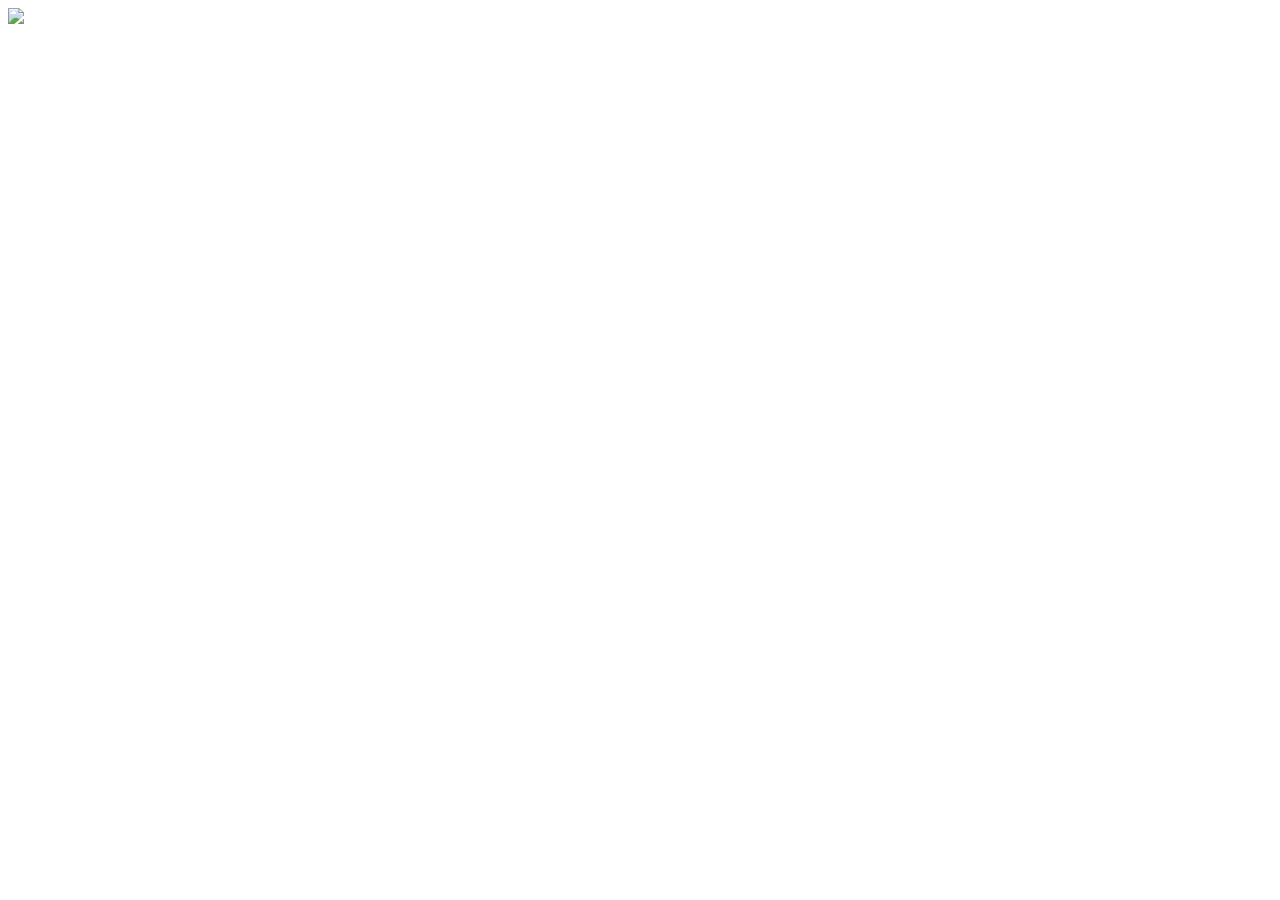
==== Shared/HTML-Template/index.all-in-one.html @ f93f1a57 "Creating a "all in one" HTML-Template (containing HTML, CSS and JS) which could be load as base docu" ====
<!DOCTYPE html>
<html>
<head>
    <meta name="viewport" content="width=device-width, initial-scale=1.0">
    <meta charset="utf-8" >
<style type="text/css">
:root {
    --base00: #000;
    --base01: #333;
    --base02: #777;
    --base03: #ccc;
    --base04: #ddd;
    --base05: #eee;
    --base06: #fff;

    --light00: #e7e7e7;
    --light01: #f7f7f7;
    --light02: #f8f8f8;

    --link: #4183c4;
}

@media (prefers-color-scheme: dark) {
    :root {
        --base00: #eee;
        --base01: #ddd;
        --base02: #bbb;
        --base03: #aaa;
        --base04: #777;
        --base05: #333;
        --base06: #181818;

        --light00: #272727;
        --light01: #171717;
        --light02: #181818;

        --link: #5badff;
    }
}

* {
    box-sizing: border-box;
}

html {
    font-family: sans-serif, "Apple Color Emoji";
    color: var(--base01);
    background-color: var(--base06);
}

body {
/*    margin: 2em;*/
}

h1 {
    padding-bottom: .3em;
    font-size: 2.25em;
    line-height: 1.2;
    border-bottom: 1px solid var(--base05);
}

h2 {
    padding-bottom: 0.3em;
    font-size: 1.75em;
    line-height: 1.225;
    border-bottom: 1px solid var(--base05);
}

h3 {
    font-size: 1.5em;
    line-height: 1.43;
}

h4 {
    font-size: 1.25em;
}

h5 {
    font-size: 1em;
}

h6 {
    color: var(--base02);
    font-size: 1em;
}

img {
    border: 0;
}

hr {
    box-sizing: content-box;
    height: 4px;
    padding: 0;
    margin: 16px 0;
    background-color: var(--light00);
    border: 0 none;
}

table {
    margin-left: 0.5em;
    border-collapse: collapse;
    border-spacing: 0;
    display: block;
    width: 100%;
    overflow: auto;
}

tr {
    background-color: var(--base06);
    border-top: 1px solid var(--base03);
}

tr:nth-child(2n) {
    background-color: var(--light02);
}

th {
    font-weight: 700;
    padding: 6px 13px;
    border: 1px solid var(--base04);
}

td {
    padding: 6px 13px;
    border: 1px solid var(--base04);
}

pre {
    overflow: auto;
    padding: 16px;
    margin-bottom: 16px;
    font-size: 85%;
    line-height: 1.45;
    background-color: var(--light01);
    border-radius: 3px;
    word-wrap: normal;
}

dt {
    font-style: italic;
    font-weight: 600;
}

dd {
    padding: 0 16px;
    margin-bottom: 16px;
}

code,
kbd,
pre,
samp {
    font-family: monospace, monospace;
}

small {
    font-size: 90%;
}

a {
    color: var(--link);
    text-decoration: none;
}

a:active,
a:hover {
    outline: 0;
}

blockquote {
    padding: 0 15px;
    margin-left: 0;
    color: var(--base02);
    border-left: 4px solid var(--base02);
}

img {
    max-width: 100%;
    box-sizing: border-box;
}

code,
tt {
    font-size: 85%;
    background-color: rgba(0, 0, 0, 0.04);
    border-radius: 3px;
}

code br,
tt br {
    display: none;
}

del code {
    text-decoration: inherit;
    vertical-align: text-top;
}

pre code {
    font-size: 100%;
    background-color: var(--light01);
}

li {
    margin-left: 0;
}

.task-list-item {
    list-style-type: none;
    margin-left: -1.5em;
}

.task-list-item .task-list-item {
    margin: 0;
}

.task-list-item ul li {
    margin-left: 1em;
}

input[type=checkbox] {
    margin-right: 8px;
}


:root {
    --comment: #696969;
    --red: #d91e18;
    --orange: #aa5d00;
    --yellow: #aa5d00;
    --green: #008000;
    --blue: #007faa;
    --purple: #7928a1;
    --block-bg: #fefefe;
    --block-fg: #545454;
}

@media (prefers-color-scheme: dark) {
    :root {
        --comment: #d4d0ab;
        --red: #ffa07a;
        --orange: #f5ab35;
        --yellow: #ffd700;
        --green: #abe338;
        --blue: #00e0e0;
        --purple: #dcc6e0;
        --block-bg: #2b2b2b;
        --block-fg: #f8f8f2;
    }
}
/* Comment */
.hljs-comment,
.hljs-quote {
  color: var(--comment);
}

/* Red */
.hljs-variable,
.hljs-template-variable,
.hljs-tag,
.hljs-name,
.hljs-selector-id,
.hljs-selector-class,
.hljs-regexp,
.hljs-deletion {
  color: var(--red);
}

/* Orange */
.hljs-number,
.hljs-built_in,
.hljs-builtin-name,
.hljs-literal,
.hljs-type,
.hljs-params,
.hljs-meta,
.hljs-link {
  color: var(--orange);
}

/* Yellow */
.hljs-attribute {
  color: var(--yellow);
}

/* Green */
.hljs-string,
.hljs-symbol,
.hljs-bullet,
.hljs-addition {
  color: var(--green);
}

/* Blue */
.hljs-title,
.hljs-section {
  color: var(--blue);
}

/* Purple */
.hljs-keyword,
.hljs-selector-tag {
  color: var(--purple);
}

.hljs {
  display: block;
  overflow-x: auto;
  background: var(--block-bg);
  color: var(--block-fg);
  padding: 0.5em;
}

.hljs-emphasis {
  font-style: italic;
}

.hljs-strong {
  font-weight: bold;
}

@media screen and (-ms-high-contrast: active) {
  .hljs-addition,
  .hljs-attribute,
  .hljs-built_in,
  .hljs-builtin-name,
  .hljs-bullet,
  .hljs-comment,
  .hljs-link,
  .hljs-literal,
  .hljs-meta,
  .hljs-number,
  .hljs-params,
  .hljs-string,
  .hljs-symbol,
  .hljs-type,
  .hljs-quote {
        color: highlight;
    }

    .hljs-keyword,
    .hljs-selector-tag {
        font-weight: bold;
    }
}
    </style>
    <script>
    var hljs=function(){"use strict";function e(n){Object.freeze(n);var t="function"==typeof n;return Object.getOwnPropertyNames(n).forEach((function(r){!Object.hasOwnProperty.call(n,r)||null===n[r]||"object"!=typeof n[r]&&"function"!=typeof n[r]||t&&("caller"===r||"callee"===r||"arguments"===r)||Object.isFrozen(n[r])||e(n[r])})),n}class n{constructor(e){void 0===e.data&&(e.data={}),this.data=e.data}ignoreMatch(){this.ignore=!0}}function t(e){return e.replace(/&/g,"&amp;").replace(/</g,"&lt;").replace(/>/g,"&gt;").replace(/"/g,"&quot;").replace(/'/g,"&#x27;")}function r(e,...n){var t={};for(const n in e)t[n]=e[n];return n.forEach((function(e){for(const n in e)t[n]=e[n]})),t}function a(e){return e.nodeName.toLowerCase()}var i=Object.freeze({__proto__:null,escapeHTML:t,inherit:r,nodeStream:function(e){var n=[];return function e(t,r){for(var i=t.firstChild;i;i=i.nextSibling)3===i.nodeType?r+=i.nodeValue.length:1===i.nodeType&&(n.push({event:"start",offset:r,node:i}),r=e(i,r),a(i).match(/br|hr|img|input/)||n.push({event:"stop",offset:r,node:i}));return r}(e,0),n},mergeStreams:function(e,n,r){var i=0,s="",o=[];function l(){return e.length&&n.length?e[0].offset!==n[0].offset?e[0].offset<n[0].offset?e:n:"start"===n[0].event?e:n:e.length?e:n}function c(e){s+="<"+a(e)+[].map.call(e.attributes,(function(e){return" "+e.nodeName+'="'+t(e.value)+'"'})).join("")+">"}function u(e){s+="</"+a(e)+">"}function g(e){("start"===e.event?c:u)(e.node)}for(;e.length||n.length;){var d=l();if(s+=t(r.substring(i,d[0].offset)),i=d[0].offset,d===e){o.reverse().forEach(u);do{g(d.splice(0,1)[0]),d=l()}while(d===e&&d.length&&d[0].offset===i);o.reverse().forEach(c)}else"start"===d[0].event?o.push(d[0].node):o.pop(),g(d.splice(0,1)[0])}return s+t(r.substr(i))}});const s="</span>",o=e=>!!e.kind;class l{constructor(e,n){this.buffer="",this.classPrefix=n.classPrefix,e.walk(this)}addText(e){this.buffer+=t(e)}openNode(e){if(!o(e))return;let n=e.kind;e.sublanguage||(n=`${this.classPrefix}${n}`),this.span(n)}closeNode(e){o(e)&&(this.buffer+=s)}value(){return this.buffer}span(e){this.buffer+=`<span class="${e}">`}}class c{constructor(){this.rootNode={children:[]},this.stack=[this.rootNode]}get top(){return this.stack[this.stack.length-1]}get root(){return this.rootNode}add(e){this.top.children.push(e)}openNode(e){const n={kind:e,children:[]};this.add(n),this.stack.push(n)}closeNode(){if(this.stack.length>1)return this.stack.pop()}closeAllNodes(){for(;this.closeNode(););}toJSON(){return JSON.stringify(this.rootNode,null,4)}walk(e){return this.constructor._walk(e,this.rootNode)}static _walk(e,n){return"string"==typeof n?e.addText(n):n.children&&(e.openNode(n),n.children.forEach(n=>this._walk(e,n)),e.closeNode(n)),e}static _collapse(e){"string"!=typeof e&&e.children&&(e.children.every(e=>"string"==typeof e)?e.children=[e.children.join("")]:e.children.forEach(e=>{c._collapse(e)}))}}class u extends c{constructor(e){super(),this.options=e}addKeyword(e,n){""!==e&&(this.openNode(n),this.addText(e),this.closeNode())}addText(e){""!==e&&this.add(e)}addSublanguage(e,n){const t=e.root;t.kind=n,t.sublanguage=!0,this.add(t)}toHTML(){return new l(this,this.options).value()}finalize(){return!0}}function g(e){return e?"string"==typeof e?e:e.source:null}const d="(-?)(\\b0[xX][a-fA-F0-9]+|(\\b\\d+(\\.\\d*)?|\\.\\d+)([eE][-+]?\\d+)?)",h={begin:"\\\\[\\s\\S]",relevance:0},f={className:"string",begin:"'",end:"'",illegal:"\\n",contains:[h]},p={className:"string",begin:'"',end:'"',illegal:"\\n",contains:[h]},m={begin:/\b(a|an|the|are|I'm|isn't|don't|doesn't|won't|but|just|should|pretty|simply|enough|gonna|going|wtf|so|such|will|you|your|they|like|more)\b/},b=function(e,n,t={}){var a=r({className:"comment",begin:e,end:n,contains:[]},t);return a.contains.push(m),a.contains.push({className:"doctag",begin:"(?:TODO|FIXME|NOTE|BUG|OPTIMIZE|HACK|XXX):",relevance:0}),a},v=b("//","$"),x=b("/\\*","\\*/"),E=b("#","$");var _=Object.freeze({__proto__:null,IDENT_RE:"[a-zA-Z]\\w*",UNDERSCORE_IDENT_RE:"[a-zA-Z_]\\w*",NUMBER_RE:"\\b\\d+(\\.\\d+)?",C_NUMBER_RE:d,BINARY_NUMBER_RE:"\\b(0b[01]+)",RE_STARTERS_RE:"!|!=|!==|%|%=|&|&&|&=|\\*|\\*=|\\+|\\+=|,|-|-=|/=|/|:|;|<<|<<=|<=|<|===|==|=|>>>=|>>=|>=|>>>|>>|>|\\?|\\[|\\{|\\(|\\^|\\^=|\\||\\|=|\\|\\||~",SHEBANG:(e={})=>{const n=/^#![ ]*\//;return e.binary&&(e.begin=function(...e){return e.map(e=>g(e)).join("")}(n,/.*\b/,e.binary,/\b.*/)),r({className:"meta",begin:n,end:/$/,relevance:0,"on:begin":(e,n)=>{0!==e.index&&n.ignoreMatch()}},e)},BACKSLASH_ESCAPE:h,APOS_STRING_MODE:f,QUOTE_STRING_MODE:p,PHRASAL_WORDS_MODE:m,COMMENT:b,C_LINE_COMMENT_MODE:v,C_BLOCK_COMMENT_MODE:x,HASH_COMMENT_MODE:E,NUMBER_MODE:{className:"number",begin:"\\b\\d+(\\.\\d+)?",relevance:0},C_NUMBER_MODE:{className:"number",begin:d,relevance:0},BINARY_NUMBER_MODE:{className:"number",begin:"\\b(0b[01]+)",relevance:0},CSS_NUMBER_MODE:{className:"number",begin:"\\b\\d+(\\.\\d+)?(%|em|ex|ch|rem|vw|vh|vmin|vmax|cm|mm|in|pt|pc|px|deg|grad|rad|turn|s|ms|Hz|kHz|dpi|dpcm|dppx)?",relevance:0},REGEXP_MODE:{begin:/(?=\/[^/\n]*\/)/,contains:[{className:"regexp",begin:/\//,end:/\/[gimuy]*/,illegal:/\n/,contains:[h,{begin:/\[/,end:/\]/,relevance:0,contains:[h]}]}]},TITLE_MODE:{className:"title",begin:"[a-zA-Z]\\w*",relevance:0},UNDERSCORE_TITLE_MODE:{className:"title",begin:"[a-zA-Z_]\\w*",relevance:0},METHOD_GUARD:{begin:"\\.\\s*[a-zA-Z_]\\w*",relevance:0},END_SAME_AS_BEGIN:function(e){return Object.assign(e,{"on:begin":(e,n)=>{n.data._beginMatch=e[1]},"on:end":(e,n)=>{n.data._beginMatch!==e[1]&&n.ignoreMatch()}})}}),w="of and for in not or if then".split(" ");function N(e,n){return n?+n:function(e){return w.includes(e.toLowerCase())}(e)?0:1}const y={props:["language","code","autodetect"],data:function(){return{detectedLanguage:"",unknownLanguage:!1}},computed:{className(){return this.unknownLanguage?"":"hljs "+this.detectedLanguage},highlighted(){if(!this.autoDetect&&!hljs.getLanguage(this.language))return console.warn(`The language "${this.language}" you specified could not be found.`),this.unknownLanguage=!0,t(this.code);let e;return this.autoDetect?(e=hljs.highlightAuto(this.code),this.detectedLanguage=e.language):(e=hljs.highlight(this.language,this.code,this.ignoreIllegals),this.detectectLanguage=this.language),e.value},autoDetect(){return!(this.language&&(e=this.autodetect,!e&&""!==e));var e},ignoreIllegals:()=>!0},render(e){return e("pre",{},[e("code",{class:this.className,domProps:{innerHTML:this.highlighted}})])}},R={install(e){e.component("highlightjs",y)}},k=t,O=r,{nodeStream:M,mergeStreams:L}=i,T=Symbol("nomatch");return function(t){var a=[],i=Object.create(null),s=Object.create(null),o=[],l=!0,c=/(^(<[^>]+>|\t|)+|\n)/gm,d="Could not find the language '{}', did you forget to load/include a language module?";const h={disableAutodetect:!0,name:"Plain text",contains:[]};var f={noHighlightRe:/^(no-?highlight)$/i,languageDetectRe:/\blang(?:uage)?-([\w-]+)\b/i,classPrefix:"hljs-",tabReplace:null,useBR:!1,languages:null,__emitter:u};function p(e){return f.noHighlightRe.test(e)}function m(e,n,t,r){var a={code:n,language:e};S("before:highlight",a);var i=a.result?a.result:b(a.language,a.code,t,r);return i.code=a.code,S("after:highlight",i),i}function b(e,t,a,s){var o=t;function c(e,n){var t=E.case_insensitive?n[0].toLowerCase():n[0];return Object.prototype.hasOwnProperty.call(e.keywords,t)&&e.keywords[t]}function u(){null!=R.subLanguage?function(){if(""!==L){var e=null;if("string"==typeof R.subLanguage){if(!i[R.subLanguage])return void M.addText(L);e=b(R.subLanguage,L,!0,O[R.subLanguage]),O[R.subLanguage]=e.top}else e=v(L,R.subLanguage.length?R.subLanguage:null);R.relevance>0&&(j+=e.relevance),M.addSublanguage(e.emitter,e.language)}}():function(){if(!R.keywords)return void M.addText(L);let e=0;R.keywordPatternRe.lastIndex=0;let n=R.keywordPatternRe.exec(L),t="";for(;n;){t+=L.substring(e,n.index);const r=c(R,n);if(r){const[e,a]=r;M.addText(t),t="",j+=a,M.addKeyword(n[0],e)}else t+=n[0];e=R.keywordPatternRe.lastIndex,n=R.keywordPatternRe.exec(L)}t+=L.substr(e),M.addText(t)}(),L=""}function h(e){return e.className&&M.openNode(e.className),R=Object.create(e,{parent:{value:R}})}function p(e){return 0===R.matcher.regexIndex?(L+=e[0],1):(I=!0,0)}var m={};function x(t,r){var i=r&&r[0];if(L+=t,null==i)return u(),0;if("begin"===m.type&&"end"===r.type&&m.index===r.index&&""===i){if(L+=o.slice(r.index,r.index+1),!l){const n=Error("0 width match regex");throw n.languageName=e,n.badRule=m.rule,n}return 1}if(m=r,"begin"===r.type)return function(e){var t=e[0],r=e.rule;const a=new n(r),i=[r.__beforeBegin,r["on:begin"]];for(const n of i)if(n&&(n(e,a),a.ignore))return p(t);return r&&r.endSameAsBegin&&(r.endRe=RegExp(t.replace(/[-/\\^$*+?.()|[\]{}]/g,"\\$&"),"m")),r.skip?L+=t:(r.excludeBegin&&(L+=t),u(),r.returnBegin||r.excludeBegin||(L=t)),h(r),r.returnBegin?0:t.length}(r);if("illegal"===r.type&&!a){const e=Error('Illegal lexeme "'+i+'" for mode "'+(R.className||"<unnamed>")+'"');throw e.mode=R,e}if("end"===r.type){var s=function(e){var t=e[0],r=o.substr(e.index),a=function e(t,r,a){let i=function(e,n){var t=e&&e.exec(n);return t&&0===t.index}(t.endRe,a);if(i){if(t["on:end"]){const e=new n(t);t["on:end"](r,e),e.ignore&&(i=!1)}if(i){for(;t.endsParent&&t.parent;)t=t.parent;return t}}if(t.endsWithParent)return e(t.parent,r,a)}(R,e,r);if(!a)return T;var i=R;i.skip?L+=t:(i.returnEnd||i.excludeEnd||(L+=t),u(),i.excludeEnd&&(L=t));do{R.className&&M.closeNode(),R.skip||R.subLanguage||(j+=R.relevance),R=R.parent}while(R!==a.parent);return a.starts&&(a.endSameAsBegin&&(a.starts.endRe=a.endRe),h(a.starts)),i.returnEnd?0:t.length}(r);if(s!==T)return s}if("illegal"===r.type&&""===i)return 1;if(S>1e5&&S>3*r.index)throw Error("potential infinite loop, way more iterations than matches");return L+=i,i.length}var E=y(e);if(!E)throw console.error(d.replace("{}",e)),Error('Unknown language: "'+e+'"');var _=function(e){function n(n,t){return RegExp(g(n),"m"+(e.case_insensitive?"i":"")+(t?"g":""))}class t{constructor(){this.matchIndexes={},this.regexes=[],this.matchAt=1,this.position=0}addRule(e,n){n.position=this.position++,this.matchIndexes[this.matchAt]=n,this.regexes.push([n,e]),this.matchAt+=function(e){return RegExp(e.toString()+"|").exec("").length-1}(e)+1}compile(){0===this.regexes.length&&(this.exec=()=>null);const e=this.regexes.map(e=>e[1]);this.matcherRe=n(function(e,n="|"){for(var t=/\[(?:[^\\\]]|\\.)*\]|\(\??|\\([1-9][0-9]*)|\\./,r=0,a="",i=0;i<e.length;i++){var s=r+=1,o=g(e[i]);for(i>0&&(a+=n),a+="(";o.length>0;){var l=t.exec(o);if(null==l){a+=o;break}a+=o.substring(0,l.index),o=o.substring(l.index+l[0].length),"\\"===l[0][0]&&l[1]?a+="\\"+(+l[1]+s):(a+=l[0],"("===l[0]&&r++)}a+=")"}return a}(e),!0),this.lastIndex=0}exec(e){this.matcherRe.lastIndex=this.lastIndex;const n=this.matcherRe.exec(e);if(!n)return null;const t=n.findIndex((e,n)=>n>0&&void 0!==e),r=this.matchIndexes[t];return n.splice(0,t),Object.assign(n,r)}}class a{constructor(){this.rules=[],this.multiRegexes=[],this.count=0,this.lastIndex=0,this.regexIndex=0}getMatcher(e){if(this.multiRegexes[e])return this.multiRegexes[e];const n=new t;return this.rules.slice(e).forEach(([e,t])=>n.addRule(e,t)),n.compile(),this.multiRegexes[e]=n,n}resumingScanAtSamePosition(){return 0!=this.regexIndex}considerAll(){this.regexIndex=0}addRule(e,n){this.rules.push([e,n]),"begin"===n.type&&this.count++}exec(e){const n=this.getMatcher(this.regexIndex);n.lastIndex=this.lastIndex;const t=n.exec(e);return t&&(this.regexIndex+=t.position+1,this.regexIndex===this.count&&(this.regexIndex=0)),t}}function i(e,n){const t=e.input[e.index-1],r=e.input[e.index+e[0].length];"."!==t&&"."!==r||n.ignoreMatch()}if(e.contains&&e.contains.includes("self"))throw Error("ERR: contains `self` is not supported at the top-level of a language.  See documentation.");return function t(s,o){const l=s;if(s.compiled)return l;s.compiled=!0,s.__beforeBegin=null,s.keywords=s.keywords||s.beginKeywords;let c=null;if("object"==typeof s.keywords&&(c=s.keywords.$pattern,delete s.keywords.$pattern),s.keywords&&(s.keywords=function(e,n){var t={};return"string"==typeof e?r("keyword",e):Object.keys(e).forEach((function(n){r(n,e[n])})),t;function r(e,r){n&&(r=r.toLowerCase()),r.split(" ").forEach((function(n){var r=n.split("|");t[r[0]]=[e,N(r[0],r[1])]}))}}(s.keywords,e.case_insensitive)),s.lexemes&&c)throw Error("ERR: Prefer `keywords.$pattern` to `mode.lexemes`, BOTH are not allowed. (see mode reference) ");return l.keywordPatternRe=n(s.lexemes||c||/\w+/,!0),o&&(s.beginKeywords&&(s.begin="\\b("+s.beginKeywords.split(" ").join("|")+")(?=\\b|\\s)",s.__beforeBegin=i),s.begin||(s.begin=/\B|\b/),l.beginRe=n(s.begin),s.endSameAsBegin&&(s.end=s.begin),s.end||s.endsWithParent||(s.end=/\B|\b/),s.end&&(l.endRe=n(s.end)),l.terminator_end=g(s.end)||"",s.endsWithParent&&o.terminator_end&&(l.terminator_end+=(s.end?"|":"")+o.terminator_end)),s.illegal&&(l.illegalRe=n(s.illegal)),void 0===s.relevance&&(s.relevance=1),s.contains||(s.contains=[]),s.contains=[].concat(...s.contains.map((function(e){return function(e){return e.variants&&!e.cached_variants&&(e.cached_variants=e.variants.map((function(n){return r(e,{variants:null},n)}))),e.cached_variants?e.cached_variants:function e(n){return!!n&&(n.endsWithParent||e(n.starts))}(e)?r(e,{starts:e.starts?r(e.starts):null}):Object.isFrozen(e)?r(e):e}("self"===e?s:e)}))),s.contains.forEach((function(e){t(e,l)})),s.starts&&t(s.starts,o),l.matcher=function(e){const n=new a;return e.contains.forEach(e=>n.addRule(e.begin,{rule:e,type:"begin"})),e.terminator_end&&n.addRule(e.terminator_end,{type:"end"}),e.illegal&&n.addRule(e.illegal,{type:"illegal"}),n}(l),l}(e)}(E),w="",R=s||_,O={},M=new f.__emitter(f);!function(){for(var e=[],n=R;n!==E;n=n.parent)n.className&&e.unshift(n.className);e.forEach(e=>M.openNode(e))}();var L="",j=0,A=0,S=0,I=!1;try{for(R.matcher.considerAll();;){S++,I?I=!1:(R.matcher.lastIndex=A,R.matcher.considerAll());const e=R.matcher.exec(o);if(!e&&R.matcher.resumingScanAtSamePosition()){L+=o[A],A+=1;continue}if(!e)break;const n=x(o.substring(A,e.index),e);A=e.index+n}return x(o.substr(A)),M.closeAllNodes(),M.finalize(),w=M.toHTML(),{relevance:j,value:w,language:e,illegal:!1,emitter:M,top:R}}catch(n){if(n.message&&n.message.includes("Illegal"))return{illegal:!0,illegalBy:{msg:n.message,context:o.slice(A-100,A+100),mode:n.mode},sofar:w,relevance:0,value:k(o),emitter:M};if(l)return{illegal:!1,relevance:0,value:k(o),emitter:M,language:e,top:R,errorRaised:n};throw n}}function v(e,n){n=n||f.languages||Object.keys(i);var t=function(e){const n={relevance:0,emitter:new f.__emitter(f),value:k(e),illegal:!1,top:h};return n.emitter.addText(e),n}(e),r=t;return n.filter(y).filter(A).forEach((function(n){var a=b(n,e,!1);a.language=n,a.relevance>r.relevance&&(r=a),a.relevance>t.relevance&&(r=t,t=a)})),r.language&&(t.second_best=r),t}function x(e){return f.tabReplace||f.useBR?e.replace(c,e=>"\n"===e?f.useBR?"<br>":e:f.tabReplace?e.replace(/\t/g,f.tabReplace):e):e}function E(e){let n=null;const t=function(e){var n=e.className+" ";n+=e.parentNode?e.parentNode.className:"";const t=f.languageDetectRe.exec(n);if(t){var r=y(t[1]);return r||(console.warn(d.replace("{}",t[1])),console.warn("Falling back to no-highlight mode for this block.",e)),r?t[1]:"no-highlight"}return n.split(/\s+/).find(e=>p(e)||y(e))}(e);if(p(t))return;S("before:highlightBlock",{block:e,language:t}),f.useBR?(n=document.createElement("div")).innerHTML=e.innerHTML.replace(/\n/g,"").replace(/<br[ /]*>/g,"\n"):n=e;const r=n.textContent,a=t?m(t,r,!0):v(r),i=M(n);if(i.length){const e=document.createElement("div");e.innerHTML=a.value,a.value=L(i,M(e),r)}a.value=x(a.value),S("after:highlightBlock",{block:e,result:a}),e.innerHTML=a.value,e.className=function(e,n,t){var r=n?s[n]:t,a=[e.trim()];return e.match(/\bhljs\b/)||a.push("hljs"),e.includes(r)||a.push(r),a.join(" ").trim()}(e.className,t,a.language),e.result={language:a.language,re:a.relevance,relavance:a.relevance},a.second_best&&(e.second_best={language:a.second_best.language,re:a.second_best.relevance,relavance:a.second_best.relevance})}const w=()=>{if(!w.called){w.called=!0;var e=document.querySelectorAll("pre code");a.forEach.call(e,E)}};function y(e){return e=(e||"").toLowerCase(),i[e]||i[s[e]]}function j(e,{languageName:n}){"string"==typeof e&&(e=[e]),e.forEach(e=>{s[e]=n})}function A(e){var n=y(e);return n&&!n.disableAutodetect}function S(e,n){var t=e;o.forEach((function(e){e[t]&&e[t](n)}))}Object.assign(t,{highlight:m,highlightAuto:v,fixMarkup:function(e){return console.warn("fixMarkup is deprecated and will be removed entirely in v11.0"),console.warn("Please see https://github.com/highlightjs/highlight.js/issues/2534"),x(e)},highlightBlock:E,configure:function(e){f=O(f,e)},initHighlighting:w,initHighlightingOnLoad:function(){window.addEventListener("DOMContentLoaded",w,!1)},registerLanguage:function(e,n){var r=null;try{r=n(t)}catch(n){if(console.error("Language definition for '{}' could not be registered.".replace("{}",e)),!l)throw n;console.error(n),r=h}r.name||(r.name=e),i[e]=r,r.rawDefinition=n.bind(null,t),r.aliases&&j(r.aliases,{languageName:e})},listLanguages:function(){return Object.keys(i)},getLanguage:y,registerAliases:j,requireLanguage:function(e){var n=y(e);if(n)return n;throw Error("The '{}' language is required, but not loaded.".replace("{}",e))},autoDetection:A,inherit:O,addPlugin:function(e){o.push(e)},vuePlugin:R}),t.debugMode=function(){l=!1},t.safeMode=function(){l=!0},t.versionString="10.2.0";for(const n in _)"object"==typeof _[n]&&e(_[n]);return Object.assign(t,_),t}({})}();"object"==typeof exports&&"undefined"!=typeof module&&(module.exports=hljs);hljs.registerLanguage("lua",function(){"use strict";return function(e){var t={begin:"\\[=*\\[",end:"\\]=*\\]",contains:["self"]},a=[e.COMMENT("--(?!\\[=*\\[)","$"),e.COMMENT("--\\[=*\\[","\\]=*\\]",{contains:[t],relevance:10})];return{name:"Lua",keywords:{$pattern:e.UNDERSCORE_IDENT_RE,literal:"true false nil",keyword:"and break do else elseif end for goto if in local not or repeat return then until while",built_in:"_G _ENV _VERSION __index __newindex __mode __call __metatable __tostring __len __gc __add __sub __mul __div __mod __pow __concat __unm __eq __lt __le assert collectgarbage dofile error getfenv getmetatable ipairs load loadfile loadstring module next pairs pcall print rawequal rawget rawset require select setfenv setmetatable tonumber tostring type unpack xpcall arg self coroutine resume yield status wrap create running debug getupvalue debug sethook getmetatable gethook setmetatable setlocal traceback setfenv getinfo setupvalue getlocal getregistry getfenv io lines write close flush open output type read stderr stdin input stdout popen tmpfile math log max acos huge ldexp pi cos tanh pow deg tan cosh sinh random randomseed frexp ceil floor rad abs sqrt modf asin min mod fmod log10 atan2 exp sin atan os exit setlocale date getenv difftime remove time clock tmpname rename execute package preload loadlib loaded loaders cpath config path seeall string sub upper len gfind rep find match char dump gmatch reverse byte format gsub lower table setn insert getn foreachi maxn foreach concat sort remove"},contains:a.concat([{className:"function",beginKeywords:"function",end:"\\)",contains:[e.inherit(e.TITLE_MODE,{begin:"([_a-zA-Z]\\w*\\.)*([_a-zA-Z]\\w*:)?[_a-zA-Z]\\w*"}),{className:"params",begin:"\\(",endsWithParent:!0,contains:a}].concat(a)},e.C_NUMBER_MODE,e.APOS_STRING_MODE,e.QUOTE_STRING_MODE,{className:"string",begin:"\\[=*\\[",end:"\\]=*\\]",contains:[t],relevance:5}])}}}());hljs.registerLanguage("kotlin",function(){"use strict";return function(e){var n={keyword:"abstract as val var vararg get set class object open private protected public noinline crossinline dynamic final enum if else do while for when throw try catch finally import package is in fun override companion reified inline lateinit init interface annotation data sealed internal infix operator out by constructor super tailrec where const inner suspend typealias external expect actual",built_in:"Byte Short Char Int Long Boolean Float Double Void Unit Nothing",literal:"true false null"},a={className:"symbol",begin:e.UNDERSCORE_IDENT_RE+"@"},i={className:"subst",begin:"\\${",end:"}",contains:[e.C_NUMBER_MODE]},s={className:"variable",begin:"\\$"+e.UNDERSCORE_IDENT_RE},t={className:"string",variants:[{begin:'"""',end:'"""(?=[^"])',contains:[s,i]},{begin:"'",end:"'",illegal:/\n/,contains:[e.BACKSLASH_ESCAPE]},{begin:'"',end:'"',illegal:/\n/,contains:[e.BACKSLASH_ESCAPE,s,i]}]};i.contains.push(t);var r={className:"meta",begin:"@(?:file|property|field|get|set|receiver|param|setparam|delegate)\\s*:(?:\\s*"+e.UNDERSCORE_IDENT_RE+")?"},l={className:"meta",begin:"@"+e.UNDERSCORE_IDENT_RE,contains:[{begin:/\(/,end:/\)/,contains:[e.inherit(t,{className:"meta-string"})]}]},c=e.COMMENT("/\\*","\\*/",{contains:[e.C_BLOCK_COMMENT_MODE]}),o={variants:[{className:"type",begin:e.UNDERSCORE_IDENT_RE},{begin:/\(/,end:/\)/,contains:[]}]},d=o;return d.variants[1].contains=[o],o.variants[1].contains=[d],{name:"Kotlin",aliases:["kt"],keywords:n,contains:[e.COMMENT("/\\*\\*","\\*/",{relevance:0,contains:[{className:"doctag",begin:"@[A-Za-z]+"}]}),e.C_LINE_COMMENT_MODE,c,{className:"keyword",begin:/\b(break|continue|return|this)\b/,starts:{contains:[{className:"symbol",begin:/@\w+/}]}},a,r,l,{className:"function",beginKeywords:"fun",end:"[(]|$",returnBegin:!0,excludeEnd:!0,keywords:n,illegal:/fun\s+(<.*>)?[^\s\(]+(\s+[^\s\(]+)\s*=/,relevance:5,contains:[{begin:e.UNDERSCORE_IDENT_RE+"\\s*\\(",returnBegin:!0,relevance:0,contains:[e.UNDERSCORE_TITLE_MODE]},{className:"type",begin:/</,end:/>/,keywords:"reified",relevance:0},{className:"params",begin:/\(/,end:/\)/,endsParent:!0,keywords:n,relevance:0,contains:[{begin:/:/,end:/[=,\/]/,endsWithParent:!0,contains:[o,e.C_LINE_COMMENT_MODE,c],relevance:0},e.C_LINE_COMMENT_MODE,c,r,l,t,e.C_NUMBER_MODE]},c]},{className:"class",beginKeywords:"class interface trait",end:/[:\{(]|$/,excludeEnd:!0,illegal:"extends implements",contains:[{beginKeywords:"public protected internal private constructor"},e.UNDERSCORE_TITLE_MODE,{className:"type",begin:/</,end:/>/,excludeBegin:!0,excludeEnd:!0,relevance:0},{className:"type",begin:/[,:]\s*/,end:/[<\(,]|$/,excludeBegin:!0,returnEnd:!0},r,l]},t,{className:"meta",begin:"^#!/usr/bin/env",end:"$",illegal:"\n"},{className:"number",begin:"\\b(0[bB]([01]+[01_]+[01]+|[01]+)|0[xX]([a-fA-F0-9]+[a-fA-F0-9_]+[a-fA-F0-9]+|[a-fA-F0-9]+)|(([\\d]+[\\d_]+[\\d]+|[\\d]+)(\\.([\\d]+[\\d_]+[\\d]+|[\\d]+))?|\\.([\\d]+[\\d_]+[\\d]+|[\\d]+))([eE][-+]?\\d+)?)[lLfF]?",relevance:0}]}}}());hljs.registerLanguage("ruby",function(){"use strict";return function(e){var n="[a-zA-Z_]\\w*[!?=]?|[-+~]\\@|<<|>>|=~|===?|<=>|[<>]=?|\\*\\*|[-/+%^&*~`|]|\\[\\]=?",a={keyword:"and then defined module in return redo if BEGIN retry end for self when next until do begin unless END rescue else break undef not super class case require yield alias while ensure elsif or include attr_reader attr_writer attr_accessor",literal:"true false nil"},s={className:"doctag",begin:"@[A-Za-z]+"},i={begin:"#<",end:">"},r=[e.COMMENT("#","$",{contains:[s]}),e.COMMENT("^\\=begin","^\\=end",{contains:[s],relevance:10}),e.COMMENT("^__END__","\\n$")],c={className:"subst",begin:"#\\{",end:"}",keywords:a},t={className:"string",contains:[e.BACKSLASH_ESCAPE,c],variants:[{begin:/'/,end:/'/},{begin:/"/,end:/"/},{begin:/`/,end:/`/},{begin:"%[qQwWx]?\\(",end:"\\)"},{begin:"%[qQwWx]?\\[",end:"\\]"},{begin:"%[qQwWx]?{",end:"}"},{begin:"%[qQwWx]?<",end:">"},{begin:"%[qQwWx]?/",end:"/"},{begin:"%[qQwWx]?%",end:"%"},{begin:"%[qQwWx]?-",end:"-"},{begin:"%[qQwWx]?\\|",end:"\\|"},{begin:/\B\?(\\\d{1,3}|\\x[A-Fa-f0-9]{1,2}|\\u[A-Fa-f0-9]{4}|\\?\S)\b/},{begin:/<<[-~]?'?(\w+)(?:.|\n)*?\n\s*\1\b/,returnBegin:!0,contains:[{begin:/<<[-~]?'?/},e.END_SAME_AS_BEGIN({begin:/(\w+)/,end:/(\w+)/,contains:[e.BACKSLASH_ESCAPE,c]})]}]},b={className:"params",begin:"\\(",end:"\\)",endsParent:!0,keywords:a},d=[t,i,{className:"class",beginKeywords:"class module",end:"$|;",illegal:/=/,contains:[e.inherit(e.TITLE_MODE,{begin:"[A-Za-z_]\\w*(::\\w+)*(\\?|\\!)?"}),{begin:"<\\s*",contains:[{begin:"("+e.IDENT_RE+"::)?"+e.IDENT_RE}]}].concat(r)},{className:"function",beginKeywords:"def",end:"$|;",contains:[e.inherit(e.TITLE_MODE,{begin:n}),b].concat(r)},{begin:e.IDENT_RE+"::"},{className:"symbol",begin:e.UNDERSCORE_IDENT_RE+"(\\!|\\?)?:",relevance:0},{className:"symbol",begin:":(?!\\s)",contains:[t,{begin:n}],relevance:0},{className:"number",begin:"(\\b0[0-7_]+)|(\\b0x[0-9a-fA-F_]+)|(\\b[1-9][0-9_]*(\\.[0-9_]+)?)|[0_]\\b",relevance:0},{begin:"(\\$\\W)|((\\$|\\@\\@?)(\\w+))"},{className:"params",begin:/\|/,end:/\|/,keywords:a},{begin:"("+e.RE_STARTERS_RE+"|unless)\\s*",keywords:"unless",contains:[i,{className:"regexp",contains:[e.BACKSLASH_ESCAPE,c],illegal:/\n/,variants:[{begin:"/",end:"/[a-z]*"},{begin:"%r{",end:"}[a-z]*"},{begin:"%r\\(",end:"\\)[a-z]*"},{begin:"%r!",end:"![a-z]*"},{begin:"%r\\[",end:"\\][a-z]*"}]}].concat(r),relevance:0}].concat(r);c.contains=d,b.contains=d;var g=[{begin:/^\s*=>/,starts:{end:"$",contains:d}},{className:"meta",begin:"^([>?]>|[\\w#]+\\(\\w+\\):\\d+:\\d+>|(\\w+-)?\\d+\\.\\d+\\.\\d(p\\d+)?[^>]+>)",starts:{end:"$",contains:d}}];return{name:"Ruby",aliases:["rb","gemspec","podspec","thor","irb"],keywords:a,illegal:/\/\*/,contains:r.concat(g).concat(d)}}}());hljs.registerLanguage("rust",function(){"use strict";return function(e){var n="([ui](8|16|32|64|128|size)|f(32|64))?",t="drop i8 i16 i32 i64 i128 isize u8 u16 u32 u64 u128 usize f32 f64 str char bool Box Option Result String Vec Copy Send Sized Sync Drop Fn FnMut FnOnce ToOwned Clone Debug PartialEq PartialOrd Eq Ord AsRef AsMut Into From Default Iterator Extend IntoIterator DoubleEndedIterator ExactSizeIterator SliceConcatExt ToString assert! assert_eq! bitflags! bytes! cfg! col! concat! concat_idents! debug_assert! debug_assert_eq! env! panic! file! format! format_args! include_bin! include_str! line! local_data_key! module_path! option_env! print! println! select! stringify! try! unimplemented! unreachable! vec! write! writeln! macro_rules! assert_ne! debug_assert_ne!";return{name:"Rust",aliases:["rs"],keywords:{$pattern:e.IDENT_RE+"!?",keyword:"abstract as async await become box break const continue crate do dyn else enum extern false final fn for if impl in let loop macro match mod move mut override priv pub ref return self Self static struct super trait true try type typeof unsafe unsized use virtual where while yield",literal:"true false Some None Ok Err",built_in:t},illegal:"</",contains:[e.C_LINE_COMMENT_MODE,e.COMMENT("/\\*","\\*/",{contains:["self"]}),e.inherit(e.QUOTE_STRING_MODE,{begin:/b?"/,illegal:null}),{className:"string",variants:[{begin:/r(#*)"(.|\n)*?"\1(?!#)/},{begin:/b?'\\?(x\w{2}|u\w{4}|U\w{8}|.)'/}]},{className:"symbol",begin:/'[a-zA-Z_][a-zA-Z0-9_]*/},{className:"number",variants:[{begin:"\\b0b([01_]+)"+n},{begin:"\\b0o([0-7_]+)"+n},{begin:"\\b0x([A-Fa-f0-9_]+)"+n},{begin:"\\b(\\d[\\d_]*(\\.[0-9_]+)?([eE][+-]?[0-9_]+)?)"+n}],relevance:0},{className:"function",beginKeywords:"fn",end:"(\\(|<)",excludeEnd:!0,contains:[e.UNDERSCORE_TITLE_MODE]},{className:"meta",begin:"#\\!?\\[",end:"\\]",contains:[{className:"meta-string",begin:/"/,end:/"/}]},{className:"class",beginKeywords:"type",end:";",contains:[e.inherit(e.UNDERSCORE_TITLE_MODE,{endsParent:!0})],illegal:"\\S"},{className:"class",beginKeywords:"trait enum struct union",end:"{",contains:[e.inherit(e.UNDERSCORE_TITLE_MODE,{endsParent:!0})],illegal:"[\\w\\d]"},{begin:e.IDENT_RE+"::",keywords:{built_in:t}},{begin:"->"}]}}}());hljs.registerLanguage("applescript",function(){"use strict";return function(e){var t=e.inherit(e.QUOTE_STRING_MODE,{illegal:""}),r={className:"params",begin:"\\(",end:"\\)",contains:["self",e.C_NUMBER_MODE,t]},n=e.COMMENT("--","$"),i=[n,e.COMMENT("\\(\\*","\\*\\)",{contains:["self",n]}),e.HASH_COMMENT_MODE];return{name:"AppleScript",aliases:["osascript"],keywords:{keyword:"about above after against and around as at back before beginning behind below beneath beside between but by considering contain contains continue copy div does eighth else end equal equals error every exit fifth first for fourth from front get given global if ignoring in into is it its last local me middle mod my ninth not of on onto or over prop property put ref reference repeat returning script second set seventh since sixth some tell tenth that the|0 then third through thru timeout times to transaction try until where while whose with without",literal:"AppleScript false linefeed return pi quote result space tab true",built_in:"alias application boolean class constant date file integer list number real record string text activate beep count delay launch log offset read round run say summarize write character characters contents day frontmost id item length month name paragraph paragraphs rest reverse running time version weekday word words year"},contains:[t,e.C_NUMBER_MODE,{className:"built_in",begin:"\\b(clipboard info|the clipboard|info for|list (disks|folder)|mount volume|path to|(close|open for) access|(get|set) eof|current date|do shell script|get volume settings|random number|set volume|system attribute|system info|time to GMT|(load|run|store) script|scripting components|ASCII (character|number)|localized string|choose (application|color|file|file name|folder|from list|remote application|URL)|display (alert|dialog))\\b|^\\s*return\\b"},{className:"literal",begin:"\\b(text item delimiters|current application|missing value)\\b"},{className:"keyword",begin:"\\b(apart from|aside from|instead of|out of|greater than|isn't|(doesn't|does not) (equal|come before|come after|contain)|(greater|less) than( or equal)?|(starts?|ends|begins?) with|contained by|comes (before|after)|a (ref|reference)|POSIX file|POSIX path|(date|time) string|quoted form)\\b"},{beginKeywords:"on",illegal:"[${=;\\n]",contains:[e.UNDERSCORE_TITLE_MODE,r]}].concat(i),illegal:"//|->|=>|\\[\\["}}}());hljs.registerLanguage("go",function(){"use strict";return function(e){var n={keyword:"break default func interface select case map struct chan else goto package switch const fallthrough if range type continue for import return var go defer bool byte complex64 complex128 float32 float64 int8 int16 int32 int64 string uint8 uint16 uint32 uint64 int uint uintptr rune",literal:"true false iota nil",built_in:"append cap close complex copy imag len make new panic print println real recover delete"};return{name:"Go",aliases:["golang"],keywords:n,illegal:"</",contains:[e.C_LINE_COMMENT_MODE,e.C_BLOCK_COMMENT_MODE,{className:"string",variants:[e.QUOTE_STRING_MODE,e.APOS_STRING_MODE,{begin:"`",end:"`"}]},{className:"number",variants:[{begin:e.C_NUMBER_RE+"[i]",relevance:1},e.C_NUMBER_MODE]},{begin:/:=/},{className:"function",beginKeywords:"func",end:"\\s*(\\{|$)",excludeEnd:!0,contains:[e.TITLE_MODE,{className:"params",begin:/\(/,end:/\)/,keywords:n,illegal:/["']/}]}]}}}());hljs.registerLanguage("c-like",function(){"use strict";return function(e){function t(e){return"(?:"+e+")?"}var n="(decltype\\(auto\\)|"+t("[a-zA-Z_]\\w*::")+"[a-zA-Z_]\\w*"+t("<.*?>")+")",r={className:"keyword",begin:"\\b[a-z\\d_]*_t\\b"},a={className:"string",variants:[{begin:'(u8?|U|L)?"',end:'"',illegal:"\\n",contains:[e.BACKSLASH_ESCAPE]},{begin:"(u8?|U|L)?'(\\\\(x[0-9A-Fa-f]{2}|u[0-9A-Fa-f]{4,8}|[0-7]{3}|\\S)|.)",end:"'",illegal:"."},e.END_SAME_AS_BEGIN({begin:/(?:u8?|U|L)?R"([^()\\ ]{0,16})\(/,end:/\)([^()\\ ]{0,16})"/})]},i={className:"number",variants:[{begin:"\\b(0b[01']+)"},{begin:"(-?)\\b([\\d']+(\\.[\\d']*)?|\\.[\\d']+)(u|U|l|L|ul|UL|f|F|b|B)"},{begin:"(-?)(\\b0[xX][a-fA-F0-9']+|(\\b[\\d']+(\\.[\\d']*)?|\\.[\\d']+)([eE][-+]?[\\d']+)?)"}],relevance:0},s={className:"meta",begin:/#\s*[a-z]+\b/,end:/$/,keywords:{"meta-keyword":"if else elif endif define undef warning error line pragma _Pragma ifdef ifndef include"},contains:[{begin:/\\\n/,relevance:0},e.inherit(a,{className:"meta-string"}),{className:"meta-string",begin:/<.*?>/,end:/$/,illegal:"\\n"},e.C_LINE_COMMENT_MODE,e.C_BLOCK_COMMENT_MODE]},o={className:"title",begin:t("[a-zA-Z_]\\w*::")+e.IDENT_RE,relevance:0},c=t("[a-zA-Z_]\\w*::")+e.IDENT_RE+"\\s*\\(",l={keyword:"int float while private char char8_t char16_t char32_t catch import module export virtual operator sizeof dynamic_cast|10 typedef const_cast|10 const for static_cast|10 union namespace unsigned long volatile static protected bool template mutable if public friend do goto auto void enum else break extern using asm case typeid wchar_t short reinterpret_cast|10 default double register explicit signed typename try this switch continue inline delete alignas alignof constexpr consteval constinit decltype concept co_await co_return co_yield requires noexcept static_assert thread_local restrict final override atomic_bool atomic_char atomic_schar atomic_uchar atomic_short atomic_ushort atomic_int atomic_uint atomic_long atomic_ulong atomic_llong atomic_ullong new throw return and and_eq bitand bitor compl not not_eq or or_eq xor xor_eq",built_in:"std string wstring cin cout cerr clog stdin stdout stderr stringstream istringstream ostringstream auto_ptr deque list queue stack vector map set pair bitset multiset multimap unordered_set unordered_map unordered_multiset unordered_multimap priority_queue make_pair array shared_ptr abort terminate abs acos asin atan2 atan calloc ceil cosh cos exit exp fabs floor fmod fprintf fputs free frexp fscanf future isalnum isalpha iscntrl isdigit isgraph islower isprint ispunct isspace isupper isxdigit tolower toupper labs ldexp log10 log malloc realloc memchr memcmp memcpy memset modf pow printf putchar puts scanf sinh sin snprintf sprintf sqrt sscanf strcat strchr strcmp strcpy strcspn strlen strncat strncmp strncpy strpbrk strrchr strspn strstr tanh tan vfprintf vprintf vsprintf endl initializer_list unique_ptr _Bool complex _Complex imaginary _Imaginary",literal:"true false nullptr NULL"},d=[r,e.C_LINE_COMMENT_MODE,e.C_BLOCK_COMMENT_MODE,i,a],_={variants:[{begin:/=/,end:/;/},{begin:/\(/,end:/\)/},{beginKeywords:"new throw return else",end:/;/}],keywords:l,contains:d.concat([{begin:/\(/,end:/\)/,keywords:l,contains:d.concat(["self"]),relevance:0}]),relevance:0},u={className:"function",begin:"("+n+"[\\*&\\s]+)+"+c,returnBegin:!0,end:/[{;=]/,excludeEnd:!0,keywords:l,illegal:/[^\w\s\*&:<>]/,contains:[{begin:"decltype\\(auto\\)",keywords:l,relevance:0},{begin:c,returnBegin:!0,contains:[o],relevance:0},{className:"params",begin:/\(/,end:/\)/,keywords:l,relevance:0,contains:[e.C_LINE_COMMENT_MODE,e.C_BLOCK_COMMENT_MODE,a,i,r,{begin:/\(/,end:/\)/,keywords:l,relevance:0,contains:["self",e.C_LINE_COMMENT_MODE,e.C_BLOCK_COMMENT_MODE,a,i,r]}]},r,e.C_LINE_COMMENT_MODE,e.C_BLOCK_COMMENT_MODE,s]};return{aliases:["c","cc","h","c++","h++","hpp","hh","hxx","cxx"],keywords:l,disableAutodetect:!0,illegal:"</",contains:[].concat(_,u,d,[s,{begin:"\\b(deque|list|queue|priority_queue|pair|stack|vector|map|set|bitset|multiset|multimap|unordered_map|unordered_set|unordered_multiset|unordered_multimap|array)\\s*<",end:">",keywords:l,contains:["self",r]},{begin:e.IDENT_RE+"::",keywords:l},{className:"class",beginKeywords:"class struct",end:/[{;:]/,contains:[{begin:/</,end:/>/,contains:["self"]},e.TITLE_MODE]}]),exports:{preprocessor:s,strings:a,keywords:l}}}}());hljs.registerLanguage("c",function(){"use strict";return function(e){var n=e.requireLanguage("c-like").rawDefinition();return n.name="C",n.aliases=["c","h"],n}}());hljs.registerLanguage("python",function(){"use strict";return function(e){var n={keyword:"and elif is global as in if from raise for except finally print import pass return exec else break not with class assert yield try while continue del or def lambda async await nonlocal|10",built_in:"Ellipsis NotImplemented",literal:"False None True"},a={className:"meta",begin:/^(>>>|\.\.\.) /},i={className:"subst",begin:/\{/,end:/\}/,keywords:n,illegal:/#/},s={begin:/\{\{/,relevance:0},r={className:"string",contains:[e.BACKSLASH_ESCAPE],variants:[{begin:/(u|b)?r?'''/,end:/'''/,contains:[e.BACKSLASH_ESCAPE,a],relevance:10},{begin:/(u|b)?r?"""/,end:/"""/,contains:[e.BACKSLASH_ESCAPE,a],relevance:10},{begin:/(fr|rf|f)'''/,end:/'''/,contains:[e.BACKSLASH_ESCAPE,a,s,i]},{begin:/(fr|rf|f)"""/,end:/"""/,contains:[e.BACKSLASH_ESCAPE,a,s,i]},{begin:/(u|r|ur)'/,end:/'/,relevance:10},{begin:/(u|r|ur)"/,end:/"/,relevance:10},{begin:/(b|br)'/,end:/'/},{begin:/(b|br)"/,end:/"/},{begin:/(fr|rf|f)'/,end:/'/,contains:[e.BACKSLASH_ESCAPE,s,i]},{begin:/(fr|rf|f)"/,end:/"/,contains:[e.BACKSLASH_ESCAPE,s,i]},e.APOS_STRING_MODE,e.QUOTE_STRING_MODE]},l={className:"number",relevance:0,variants:[{begin:e.BINARY_NUMBER_RE+"[lLjJ]?"},{begin:"\\b(0o[0-7]+)[lLjJ]?"},{begin:e.C_NUMBER_RE+"[lLjJ]?"}]},t={className:"params",variants:[{begin:/\(\s*\)/,skip:!0,className:null},{begin:/\(/,end:/\)/,excludeBegin:!0,excludeEnd:!0,contains:["self",a,l,r,e.HASH_COMMENT_MODE]}]};return i.contains=[r,l,a],{name:"Python",aliases:["py","gyp","ipython"],keywords:n,illegal:/(<\/|->|\?)|=>/,contains:[a,l,{beginKeywords:"if",relevance:0},r,e.HASH_COMMENT_MODE,{variants:[{className:"function",beginKeywords:"def"},{className:"class",beginKeywords:"class"}],end:/:/,illegal:/[${=;\n,]/,contains:[e.UNDERSCORE_TITLE_MODE,t,{begin:/->/,endsWithParent:!0,keywords:"None"}]},{className:"meta",begin:/^[\t ]*@/,end:/$/},{begin:/\b(print|exec)\(/}]}}}());hljs.registerLanguage("python-repl",function(){"use strict";return function(n){return{aliases:["pycon"],contains:[{className:"meta",starts:{end:/ |$/,starts:{end:"$",subLanguage:"python"}},variants:[{begin:/^>>>(?=[ ]|$)/},{begin:/^\.\.\.(?=[ ]|$)/}]}]}}}());hljs.registerLanguage("java",function(){"use strict";function e(e){return e?"string"==typeof e?e:e.source:null}function n(e){return a("(",e,")?")}function a(...n){return n.map(n=>e(n)).join("")}function s(...n){return"("+n.map(n=>e(n)).join("|")+")"}return function(e){var t="false synchronized int abstract float private char boolean var static null if const for true while long strictfp finally protected import native final void enum else break transient catch instanceof byte super volatile case assert short package default double public try this switch continue throws protected public private module requires exports do",i={className:"meta",begin:"@[À-ʸa-zA-Z_$][À-ʸa-zA-Z_$0-9]*",contains:[{begin:/\(/,end:/\)/,contains:["self"]}]},r=e=>a("[",e,"]+([",e,"_]*[",e,"]+)?"),c={className:"number",variants:[{begin:`\\b(0[bB]${r("01")})[lL]?`},{begin:`\\b(0${r("0-7")})[dDfFlL]?`},{begin:a(/\b0[xX]/,s(a(r("a-fA-F0-9"),/\./,r("a-fA-F0-9")),a(r("a-fA-F0-9"),/\.?/),a(/\./,r("a-fA-F0-9"))),/([pP][+-]?(\d+))?/,/[fFdDlL]?/)},{begin:a(/\b/,s(a(/\d*\./,r("\\d")),r("\\d")),/[eE][+-]?[\d]+[dDfF]?/)},{begin:a(/\b/,r(/\d/),n(/\.?/),n(r(/\d/)),/[dDfFlL]?/)}],relevance:0};return{name:"Java",aliases:["jsp"],keywords:t,illegal:/<\/|#/,contains:[e.COMMENT("/\\*\\*","\\*/",{relevance:0,contains:[{begin:/\w+@/,relevance:0},{className:"doctag",begin:"@[A-Za-z]+"}]}),e.C_LINE_COMMENT_MODE,e.C_BLOCK_COMMENT_MODE,e.APOS_STRING_MODE,e.QUOTE_STRING_MODE,{className:"class",beginKeywords:"class interface enum",end:/[{;=]/,excludeEnd:!0,keywords:"class interface enum",illegal:/[:"\[\]]/,contains:[{beginKeywords:"extends implements"},e.UNDERSCORE_TITLE_MODE]},{beginKeywords:"new throw return else",relevance:0},{className:"function",begin:"([À-ʸa-zA-Z_$][À-ʸa-zA-Z_$0-9]*(<[À-ʸa-zA-Z_$][À-ʸa-zA-Z_$0-9]*(\\s*,\\s*[À-ʸa-zA-Z_$][À-ʸa-zA-Z_$0-9]*)*>)?\\s+)+"+e.UNDERSCORE_IDENT_RE+"\\s*\\(",returnBegin:!0,end:/[{;=]/,excludeEnd:!0,keywords:t,contains:[{begin:e.UNDERSCORE_IDENT_RE+"\\s*\\(",returnBegin:!0,relevance:0,contains:[e.UNDERSCORE_TITLE_MODE]},{className:"params",begin:/\(/,end:/\)/,keywords:t,relevance:0,contains:[i,e.APOS_STRING_MODE,e.QUOTE_STRING_MODE,e.C_NUMBER_MODE,e.C_BLOCK_COMMENT_MODE]},e.C_LINE_COMMENT_MODE,e.C_BLOCK_COMMENT_MODE]},c,i]}}}());hljs.registerLanguage("php",function(){"use strict";return function(e){var r={begin:"\\$+[a-zA-Z_-ÿ][a-zA-Z0-9_-ÿ]*"},t={className:"meta",variants:[{begin:/<\?php/,relevance:10},{begin:/<\?[=]?/},{begin:/\?>/}]},a={className:"subst",variants:[{begin:/\$\w+/},{begin:/\{\$/,end:/\}/}]},n=e.inherit(e.APOS_STRING_MODE,{illegal:null}),i=e.inherit(e.QUOTE_STRING_MODE,{illegal:null,contains:e.QUOTE_STRING_MODE.contains.concat(a)}),o=e.END_SAME_AS_BEGIN({begin:/<<<[ \t]*(\w+)\n/,end:/[ \t]*(\w+)\b/,contains:e.QUOTE_STRING_MODE.contains.concat(a)}),l={className:"string",contains:[e.BACKSLASH_ESCAPE,t],variants:[e.inherit(n,{begin:"b'",end:"'"}),e.inherit(i,{begin:'b"',end:'"'}),i,n,o]},s={variants:[e.BINARY_NUMBER_MODE,e.C_NUMBER_MODE]},c={keyword:"__CLASS__ __DIR__ __FILE__ __FUNCTION__ __LINE__ __METHOD__ __NAMESPACE__ __TRAIT__ die echo exit include include_once print require require_once array abstract and as binary bool boolean break callable case catch class clone const continue declare default do double else elseif empty enddeclare endfor endforeach endif endswitch endwhile eval extends final finally float for foreach from global goto if implements instanceof insteadof int integer interface isset iterable list new object or private protected public real return string switch throw trait try unset use var void while xor yield",literal:"false null true",built_in:"Error|0 AppendIterator ArgumentCountError ArithmeticError ArrayIterator ArrayObject AssertionError BadFunctionCallException BadMethodCallException CachingIterator CallbackFilterIterator CompileError Countable DirectoryIterator DivisionByZeroError DomainException EmptyIterator ErrorException Exception FilesystemIterator FilterIterator GlobIterator InfiniteIterator InvalidArgumentException IteratorIterator LengthException LimitIterator LogicException MultipleIterator NoRewindIterator OutOfBoundsException OutOfRangeException OuterIterator OverflowException ParentIterator ParseError RangeException RecursiveArrayIterator RecursiveCachingIterator RecursiveCallbackFilterIterator RecursiveDirectoryIterator RecursiveFilterIterator RecursiveIterator RecursiveIteratorIterator RecursiveRegexIterator RecursiveTreeIterator RegexIterator RuntimeException SeekableIterator SplDoublyLinkedList SplFileInfo SplFileObject SplFixedArray SplHeap SplMaxHeap SplMinHeap SplObjectStorage SplObserver SplObserver SplPriorityQueue SplQueue SplStack SplSubject SplSubject SplTempFileObject TypeError UnderflowException UnexpectedValueException ArrayAccess Closure Generator Iterator IteratorAggregate Serializable Throwable Traversable WeakReference Directory __PHP_Incomplete_Class parent php_user_filter self static stdClass"};return{aliases:["php","php3","php4","php5","php6","php7"],case_insensitive:!0,keywords:c,contains:[e.HASH_COMMENT_MODE,e.COMMENT("//","$",{contains:[t]}),e.COMMENT("/\\*","\\*/",{contains:[{className:"doctag",begin:"@[A-Za-z]+"}]}),e.COMMENT("__halt_compiler.+?;",!1,{endsWithParent:!0,keywords:"__halt_compiler"}),t,{className:"keyword",begin:/\$this\b/},r,{begin:/(::|->)+[a-zA-Z_\x7f-\xff][a-zA-Z0-9_\x7f-\xff]*/},{className:"function",beginKeywords:"fn function",end:/[;{]/,excludeEnd:!0,illegal:"[$%\\[]",contains:[e.UNDERSCORE_TITLE_MODE,{className:"params",begin:"\\(",end:"\\)",excludeBegin:!0,excludeEnd:!0,keywords:c,contains:["self",r,e.C_BLOCK_COMMENT_MODE,l,s]}]},{className:"class",beginKeywords:"class interface",end:"{",excludeEnd:!0,illegal:/[:\(\$"]/,contains:[{beginKeywords:"extends implements"},e.UNDERSCORE_TITLE_MODE]},{beginKeywords:"namespace",end:";",illegal:/[\.']/,contains:[e.UNDERSCORE_TITLE_MODE]},{beginKeywords:"use",end:";",contains:[e.UNDERSCORE_TITLE_MODE]},{begin:"=>"},l,s]}}}());hljs.registerLanguage("cpp",function(){"use strict";return function(e){var i=e.requireLanguage("c-like").rawDefinition();return i.disableAutodetect=!1,i.name="C++",i.aliases=["cc","c++","h++","hpp","hh","hxx","cxx"],i}}());hljs.registerLanguage("scss",function(){"use strict";return function(e){var t={className:"variable",begin:"(\\$[a-zA-Z-][a-zA-Z0-9_-]*)\\b"},i={className:"number",begin:"#[0-9A-Fa-f]+"};return e.CSS_NUMBER_MODE,e.QUOTE_STRING_MODE,e.APOS_STRING_MODE,e.C_BLOCK_COMMENT_MODE,{name:"SCSS",case_insensitive:!0,illegal:"[=/|']",contains:[e.C_LINE_COMMENT_MODE,e.C_BLOCK_COMMENT_MODE,{className:"selector-id",begin:"\\#[A-Za-z0-9_-]+",relevance:0},{className:"selector-class",begin:"\\.[A-Za-z0-9_-]+",relevance:0},{className:"selector-attr",begin:"\\[",end:"\\]",illegal:"$"},{className:"selector-tag",begin:"\\b(a|abbr|acronym|address|area|article|aside|audio|b|base|big|blockquote|body|br|button|canvas|caption|cite|code|col|colgroup|command|datalist|dd|del|details|dfn|div|dl|dt|em|embed|fieldset|figcaption|figure|footer|form|frame|frameset|(h[1-6])|head|header|hgroup|hr|html|i|iframe|img|input|ins|kbd|keygen|label|legend|li|link|map|mark|meta|meter|nav|noframes|noscript|object|ol|optgroup|option|output|p|param|pre|progress|q|rp|rt|ruby|samp|script|section|select|small|span|strike|strong|style|sub|sup|table|tbody|td|textarea|tfoot|th|thead|time|title|tr|tt|ul|var|video)\\b",relevance:0},{className:"selector-pseudo",begin:":(visited|valid|root|right|required|read-write|read-only|out-range|optional|only-of-type|only-child|nth-of-type|nth-last-of-type|nth-last-child|nth-child|not|link|left|last-of-type|last-child|lang|invalid|indeterminate|in-range|hover|focus|first-of-type|first-line|first-letter|first-child|first|enabled|empty|disabled|default|checked|before|after|active)"},{className:"selector-pseudo",begin:"::(after|before|choices|first-letter|first-line|repeat-index|repeat-item|selection|value)"},t,{className:"attribute",begin:"\\b(src|z-index|word-wrap|word-spacing|word-break|width|widows|white-space|visibility|vertical-align|unicode-bidi|transition-timing-function|transition-property|transition-duration|transition-delay|transition|transform-style|transform-origin|transform|top|text-underline-position|text-transform|text-shadow|text-rendering|text-overflow|text-indent|text-decoration-style|text-decoration-line|text-decoration-color|text-decoration|text-align-last|text-align|tab-size|table-layout|right|resize|quotes|position|pointer-events|perspective-origin|perspective|page-break-inside|page-break-before|page-break-after|padding-top|padding-right|padding-left|padding-bottom|padding|overflow-y|overflow-x|overflow-wrap|overflow|outline-width|outline-style|outline-offset|outline-color|outline|orphans|order|opacity|object-position|object-fit|normal|none|nav-up|nav-right|nav-left|nav-index|nav-down|min-width|min-height|max-width|max-height|mask|marks|margin-top|margin-right|margin-left|margin-bottom|margin|list-style-type|list-style-position|list-style-image|list-style|line-height|letter-spacing|left|justify-content|initial|inherit|ime-mode|image-orientation|image-resolution|image-rendering|icon|hyphens|height|font-weight|font-variant-ligatures|font-variant|font-style|font-stretch|font-size-adjust|font-size|font-language-override|font-kerning|font-feature-settings|font-family|font|float|flex-wrap|flex-shrink|flex-grow|flex-flow|flex-direction|flex-basis|flex|filter|empty-cells|display|direction|cursor|counter-reset|counter-increment|content|column-width|column-span|column-rule-width|column-rule-style|column-rule-color|column-rule|column-gap|column-fill|column-count|columns|color|clip-path|clip|clear|caption-side|break-inside|break-before|break-after|box-sizing|box-shadow|box-decoration-break|bottom|border-width|border-top-width|border-top-style|border-top-right-radius|border-top-left-radius|border-top-color|border-top|border-style|border-spacing|border-right-width|border-right-style|border-right-color|border-right|border-radius|border-left-width|border-left-style|border-left-color|border-left|border-image-width|border-image-source|border-image-slice|border-image-repeat|border-image-outset|border-image|border-color|border-collapse|border-bottom-width|border-bottom-style|border-bottom-right-radius|border-bottom-left-radius|border-bottom-color|border-bottom|border|background-size|background-repeat|background-position|background-origin|background-image|background-color|background-clip|background-attachment|background-blend-mode|background|backface-visibility|auto|animation-timing-function|animation-play-state|animation-name|animation-iteration-count|animation-fill-mode|animation-duration|animation-direction|animation-delay|animation|align-self|align-items|align-content)\\b",illegal:"[^\\s]"},{begin:"\\b(whitespace|wait|w-resize|visible|vertical-text|vertical-ideographic|uppercase|upper-roman|upper-alpha|underline|transparent|top|thin|thick|text|text-top|text-bottom|tb-rl|table-header-group|table-footer-group|sw-resize|super|strict|static|square|solid|small-caps|separate|se-resize|scroll|s-resize|rtl|row-resize|ridge|right|repeat|repeat-y|repeat-x|relative|progress|pointer|overline|outside|outset|oblique|nowrap|not-allowed|normal|none|nw-resize|no-repeat|no-drop|newspaper|ne-resize|n-resize|move|middle|medium|ltr|lr-tb|lowercase|lower-roman|lower-alpha|loose|list-item|line|line-through|line-edge|lighter|left|keep-all|justify|italic|inter-word|inter-ideograph|inside|inset|inline|inline-block|inherit|inactive|ideograph-space|ideograph-parenthesis|ideograph-numeric|ideograph-alpha|horizontal|hidden|help|hand|groove|fixed|ellipsis|e-resize|double|dotted|distribute|distribute-space|distribute-letter|distribute-all-lines|disc|disabled|default|decimal|dashed|crosshair|collapse|col-resize|circle|char|center|capitalize|break-word|break-all|bottom|both|bolder|bold|block|bidi-override|below|baseline|auto|always|all-scroll|absolute|table|table-cell)\\b"},{begin:":",end:";",contains:[t,i,e.CSS_NUMBER_MODE,e.QUOTE_STRING_MODE,e.APOS_STRING_MODE,{className:"meta",begin:"!important"}]},{begin:"@(page|font-face)",lexemes:"@[a-z-]+",keywords:"@page @font-face"},{begin:"@",end:"[{;]",returnBegin:!0,keywords:"and or not only",contains:[{begin:"@[a-z-]+",className:"keyword"},t,e.QUOTE_STRING_MODE,e.APOS_STRING_MODE,i,e.CSS_NUMBER_MODE]}]}}}());hljs.registerLanguage("plaintext",function(){"use strict";return function(t){return{name:"Plain text",aliases:["text","txt"],disableAutodetect:!0}}}());hljs.registerLanguage("apache",function(){"use strict";return function(e){var n={className:"number",begin:"\\d{1,3}\\.\\d{1,3}\\.\\d{1,3}\\.\\d{1,3}(:\\d{1,5})?"};return{name:"Apache config",aliases:["apacheconf"],case_insensitive:!0,contains:[e.HASH_COMMENT_MODE,{className:"section",begin:"</?",end:">",contains:[n,{className:"number",begin:":\\d{1,5}"},e.inherit(e.QUOTE_STRING_MODE,{relevance:0})]},{className:"attribute",begin:/\w+/,relevance:0,keywords:{nomarkup:"order deny allow setenv rewriterule rewriteengine rewritecond documentroot sethandler errordocument loadmodule options header listen serverroot servername"},starts:{end:/$/,relevance:0,keywords:{literal:"on off all deny allow"},contains:[{className:"meta",begin:"\\s\\[",end:"\\]$"},{className:"variable",begin:"[\\$%]\\{",end:"\\}",contains:["self",{className:"number",begin:"[\\$%]\\d+"}]},n,{className:"number",begin:"\\d+"},e.QUOTE_STRING_MODE]}}],illegal:/\S/}}}());hljs.registerLanguage("makefile",function(){"use strict";return function(e){var i={className:"variable",variants:[{begin:"\\$\\("+e.UNDERSCORE_IDENT_RE+"\\)",contains:[e.BACKSLASH_ESCAPE]},{begin:/\$[@%<?\^\+\*]/}]},n={className:"string",begin:/"/,end:/"/,contains:[e.BACKSLASH_ESCAPE,i]},a={className:"variable",begin:/\$\([\w-]+\s/,end:/\)/,keywords:{built_in:"subst patsubst strip findstring filter filter-out sort word wordlist firstword lastword dir notdir suffix basename addsuffix addprefix join wildcard realpath abspath error warning shell origin flavor foreach if or and call eval file value"},contains:[i]},r={begin:"^"+e.UNDERSCORE_IDENT_RE+"\\s*(?=[:+?]?=)"},s={className:"section",begin:/^[^\s]+:/,end:/$/,contains:[i]};return{name:"Makefile",aliases:["mk","mak"],keywords:{$pattern:/[\w-]+/,keyword:"define endef undefine ifdef ifndef ifeq ifneq else endif include -include sinclude override export unexport private vpath"},contains:[e.HASH_COMMENT_MODE,i,n,a,r,{className:"meta",begin:/^\.PHONY:/,end:/$/,keywords:{$pattern:/[\.\w]+/,"meta-keyword":".PHONY"}},s]}}}());hljs.registerLanguage("bash",function(){"use strict";return function(e){const s={};Object.assign(s,{className:"variable",variants:[{begin:/\$[\w\d#@][\w\d_]*/},{begin:/\$\{/,end:/\}/,contains:[{begin:/:-/,contains:[s]}]}]});const t={className:"subst",begin:/\$\(/,end:/\)/,contains:[e.BACKSLASH_ESCAPE]},n={className:"string",begin:/"/,end:/"/,contains:[e.BACKSLASH_ESCAPE,s,t]};t.contains.push(n);const a={begin:/\$\(\(/,end:/\)\)/,contains:[{begin:/\d+#[0-9a-f]+/,className:"number"},e.NUMBER_MODE,s]},i=e.SHEBANG({binary:"(fish|bash|zsh|sh|csh|ksh|tcsh|dash|scsh)",relevance:10}),c={className:"function",begin:/\w[\w\d_]*\s*\(\s*\)\s*\{/,returnBegin:!0,contains:[e.inherit(e.TITLE_MODE,{begin:/\w[\w\d_]*/})],relevance:0};return{name:"Bash",aliases:["sh","zsh"],keywords:{$pattern:/\b-?[a-z\._-]+\b/,keyword:"if then else elif fi for while in do done case esac function",literal:"true false",built_in:"break cd continue eval exec exit export getopts hash pwd readonly return shift test times trap umask unset alias bind builtin caller command declare echo enable help let local logout mapfile printf read readarray source type typeset ulimit unalias set shopt autoload bg bindkey bye cap chdir clone comparguments compcall compctl compdescribe compfiles compgroups compquote comptags comptry compvalues dirs disable disown echotc echoti emulate fc fg float functions getcap getln history integer jobs kill limit log noglob popd print pushd pushln rehash sched setcap setopt stat suspend ttyctl unfunction unhash unlimit unsetopt vared wait whence where which zcompile zformat zftp zle zmodload zparseopts zprof zpty zregexparse zsocket zstyle ztcp",_:"-ne -eq -lt -gt -f -d -e -s -l -a"},contains:[i,e.SHEBANG(),c,a,e.HASH_COMMENT_MODE,n,{className:"",begin:/\\"/},{className:"string",begin:/'/,end:/'/},s]}}}());hljs.registerLanguage("xml",function(){"use strict";return function(e){var n={className:"symbol",begin:"&[a-z]+;|&#[0-9]+;|&#x[a-f0-9]+;"},a={begin:"\\s",contains:[{className:"meta-keyword",begin:"#?[a-z_][a-z1-9_-]+",illegal:"\\n"}]},s=e.inherit(a,{begin:"\\(",end:"\\)"}),t=e.inherit(e.APOS_STRING_MODE,{className:"meta-string"}),i=e.inherit(e.QUOTE_STRING_MODE,{className:"meta-string"}),c={endsWithParent:!0,illegal:/</,relevance:0,contains:[{className:"attr",begin:"[A-Za-z0-9\\._:-]+",relevance:0},{begin:/=\s*/,relevance:0,contains:[{className:"string",endsParent:!0,variants:[{begin:/"/,end:/"/,contains:[n]},{begin:/'/,end:/'/,contains:[n]},{begin:/[^\s"'=<>`]+/}]}]}]};return{name:"HTML, XML",aliases:["html","xhtml","rss","atom","xjb","xsd","xsl","plist","wsf","svg"],case_insensitive:!0,contains:[{className:"meta",begin:"<![a-z]",end:">",relevance:10,contains:[a,i,t,s,{begin:"\\[",end:"\\]",contains:[{className:"meta",begin:"<![a-z]",end:">",contains:[a,s,i,t]}]}]},e.COMMENT("\x3c!--","--\x3e",{relevance:10}),{begin:"<\\!\\[CDATA\\[",end:"\\]\\]>",relevance:10},n,{className:"meta",begin:/<\?xml/,end:/\?>/,relevance:10},{className:"tag",begin:"<style(?=\\s|>)",end:">",keywords:{name:"style"},contains:[c],starts:{end:"</style>",returnEnd:!0,subLanguage:["css","xml"]}},{className:"tag",begin:"<script(?=\\s|>)",end:">",keywords:{name:"script"},contains:[c],starts:{end:"<\/script>",returnEnd:!0,subLanguage:["javascript","handlebars","xml"]}},{className:"tag",begin:"</?",end:"/?>",contains:[{className:"name",begin:/[^\/><\s]+/,relevance:0},c]}]}}}());hljs.registerLanguage("php-template",function(){"use strict";return function(n){return{name:"PHP template",subLanguage:"xml",contains:[{begin:/<\?(php|=)?/,end:/\?>/,subLanguage:"php",contains:[{begin:"/\\*",end:"\\*/",skip:!0},{begin:'b"',end:'"',skip:!0},{begin:"b'",end:"'",skip:!0},n.inherit(n.APOS_STRING_MODE,{illegal:null,className:null,contains:null,skip:!0}),n.inherit(n.QUOTE_STRING_MODE,{illegal:null,className:null,contains:null,skip:!0})]}]}}}());hljs.registerLanguage("perl",function(){"use strict";return function(e){var n={$pattern:/[\w.]+/,keyword:"getpwent getservent quotemeta msgrcv scalar kill dbmclose undef lc ma syswrite tr send umask sysopen shmwrite vec qx utime local oct semctl localtime readpipe do return format read sprintf dbmopen pop getpgrp not getpwnam rewinddir qq fileno qw endprotoent wait sethostent bless s|0 opendir continue each sleep endgrent shutdown dump chomp connect getsockname die socketpair close flock exists index shmget sub for endpwent redo lstat msgctl setpgrp abs exit select print ref gethostbyaddr unshift fcntl syscall goto getnetbyaddr join gmtime symlink semget splice x|0 getpeername recv log setsockopt cos last reverse gethostbyname getgrnam study formline endhostent times chop length gethostent getnetent pack getprotoent getservbyname rand mkdir pos chmod y|0 substr endnetent printf next open msgsnd readdir use unlink getsockopt getpriority rindex wantarray hex system getservbyport endservent int chr untie rmdir prototype tell listen fork shmread ucfirst setprotoent else sysseek link getgrgid shmctl waitpid unpack getnetbyname reset chdir grep split require caller lcfirst until warn while values shift telldir getpwuid my getprotobynumber delete and sort uc defined srand accept package seekdir getprotobyname semop our rename seek if q|0 chroot sysread setpwent no crypt getc chown sqrt write setnetent setpriority foreach tie sin msgget map stat getlogin unless elsif truncate exec keys glob tied closedir ioctl socket readlink eval xor readline binmode setservent eof ord bind alarm pipe atan2 getgrent exp time push setgrent gt lt or ne m|0 break given say state when"},t={className:"subst",begin:"[$@]\\{",end:"\\}",keywords:n},s={begin:"->{",end:"}"},r={variants:[{begin:/\$\d/},{begin:/[\$%@](\^\w\b|#\w+(::\w+)*|{\w+}|\w+(::\w*)*)/},{begin:/[\$%@][^\s\w{]/,relevance:0}]},i=[e.BACKSLASH_ESCAPE,t,r],a=[r,e.HASH_COMMENT_MODE,e.COMMENT("^\\=\\w","\\=cut",{endsWithParent:!0}),s,{className:"string",contains:i,variants:[{begin:"q[qwxr]?\\s*\\(",end:"\\)",relevance:5},{begin:"q[qwxr]?\\s*\\[",end:"\\]",relevance:5},{begin:"q[qwxr]?\\s*\\{",end:"\\}",relevance:5},{begin:"q[qwxr]?\\s*\\|",end:"\\|",relevance:5},{begin:"q[qwxr]?\\s*\\<",end:"\\>",relevance:5},{begin:"qw\\s+q",end:"q",relevance:5},{begin:"'",end:"'",contains:[e.BACKSLASH_ESCAPE]},{begin:'"',end:'"'},{begin:"`",end:"`",contains:[e.BACKSLASH_ESCAPE]},{begin:"{\\w+}",contains:[],relevance:0},{begin:"-?\\w+\\s*\\=\\>",contains:[],relevance:0}]},{className:"number",begin:"(\\b0[0-7_]+)|(\\b0x[0-9a-fA-F_]+)|(\\b[1-9][0-9_]*(\\.[0-9_]+)?)|[0_]\\b",relevance:0},{begin:"(\\/\\/|"+e.RE_STARTERS_RE+"|\\b(split|return|print|reverse|grep)\\b)\\s*",keywords:"split return print reverse grep",relevance:0,contains:[e.HASH_COMMENT_MODE,{className:"regexp",begin:"(s|tr|y)/(\\\\.|[^/])*/(\\\\.|[^/])*/[a-z]*",relevance:10},{className:"regexp",begin:"(m|qr)?/",end:"/[a-z]*",contains:[e.BACKSLASH_ESCAPE],relevance:0}]},{className:"function",beginKeywords:"sub",end:"(\\s*\\(.*?\\))?[;{]",excludeEnd:!0,relevance:5,contains:[e.TITLE_MODE]},{begin:"-\\w\\b",relevance:0},{begin:"^__DATA__$",end:"^__END__$",subLanguage:"mojolicious",contains:[{begin:"^@@.*",end:"$",className:"comment"}]}];return t.contains=a,s.contains=a,{name:"Perl",aliases:["pl","pm"],keywords:n,contains:a}}}());hljs.registerLanguage("shell",function(){"use strict";return function(s){return{name:"Shell Session",aliases:["console"],contains:[{className:"meta",begin:"^\\s{0,3}[/\\w\\d\\[\\]()@-]*[>%$#]",starts:{end:"$",subLanguage:"bash"}}]}}}());hljs.registerLanguage("objectivec",function(){"use strict";return function(e){var n=/[a-zA-Z@][a-zA-Z0-9_]*/,_={$pattern:n,keyword:"@interface @class @protocol @implementation"};return{name:"Objective-C",aliases:["mm","objc","obj-c"],keywords:{$pattern:n,keyword:"int float while char export sizeof typedef const struct for union unsigned long volatile static bool mutable if do return goto void enum else break extern asm case short default double register explicit signed typename this switch continue wchar_t inline readonly assign readwrite self @synchronized id typeof nonatomic super unichar IBOutlet IBAction strong weak copy in out inout bycopy byref oneway __strong __weak __block __autoreleasing @private @protected @public @try @property @end @throw @catch @finally @autoreleasepool @synthesize @dynamic @selector @optional @required @encode @package @import @defs @compatibility_alias __bridge __bridge_transfer __bridge_retained __bridge_retain __covariant __contravariant __kindof _Nonnull _Nullable _Null_unspecified __FUNCTION__ __PRETTY_FUNCTION__ __attribute__ getter setter retain unsafe_unretained nonnull nullable null_unspecified null_resettable class instancetype NS_DESIGNATED_INITIALIZER NS_UNAVAILABLE NS_REQUIRES_SUPER NS_RETURNS_INNER_POINTER NS_INLINE NS_AVAILABLE NS_DEPRECATED NS_ENUM NS_OPTIONS NS_SWIFT_UNAVAILABLE NS_ASSUME_NONNULL_BEGIN NS_ASSUME_NONNULL_END NS_REFINED_FOR_SWIFT NS_SWIFT_NAME NS_SWIFT_NOTHROW NS_DURING NS_HANDLER NS_ENDHANDLER NS_VALUERETURN NS_VOIDRETURN",literal:"false true FALSE TRUE nil YES NO NULL",built_in:"BOOL dispatch_once_t dispatch_queue_t dispatch_sync dispatch_async dispatch_once"},illegal:"</",contains:[{className:"built_in",begin:"\\b(AV|CA|CF|CG|CI|CL|CM|CN|CT|MK|MP|MTK|MTL|NS|SCN|SK|UI|WK|XC)\\w+"},e.C_LINE_COMMENT_MODE,e.C_BLOCK_COMMENT_MODE,e.C_NUMBER_MODE,e.QUOTE_STRING_MODE,e.APOS_STRING_MODE,{className:"string",variants:[{begin:'@"',end:'"',illegal:"\\n",contains:[e.BACKSLASH_ESCAPE]}]},{className:"meta",begin:/#\s*[a-z]+\b/,end:/$/,keywords:{"meta-keyword":"if else elif endif define undef warning error line pragma ifdef ifndef include"},contains:[{begin:/\\\n/,relevance:0},e.inherit(e.QUOTE_STRING_MODE,{className:"meta-string"}),{className:"meta-string",begin:/<.*?>/,end:/$/,illegal:"\\n"},e.C_LINE_COMMENT_MODE,e.C_BLOCK_COMMENT_MODE]},{className:"class",begin:"("+_.keyword.split(" ").join("|")+")\\b",end:"({|$)",excludeEnd:!0,keywords:_,contains:[e.UNDERSCORE_TITLE_MODE]},{begin:"\\."+e.UNDERSCORE_IDENT_RE,relevance:0}]}}}());hljs.registerLanguage("nginx",function(){"use strict";return function(e){var n={className:"variable",variants:[{begin:/\$\d+/},{begin:/\$\{/,end:/}/},{begin:"[\\$\\@]"+e.UNDERSCORE_IDENT_RE}]},a={endsWithParent:!0,keywords:{$pattern:"[a-z/_]+",literal:"on off yes no true false none blocked debug info notice warn error crit select break last permanent redirect kqueue rtsig epoll poll /dev/poll"},relevance:0,illegal:"=>",contains:[e.HASH_COMMENT_MODE,{className:"string",contains:[e.BACKSLASH_ESCAPE,n],variants:[{begin:/"/,end:/"/},{begin:/'/,end:/'/}]},{begin:"([a-z]+):/",end:"\\s",endsWithParent:!0,excludeEnd:!0,contains:[n]},{className:"regexp",contains:[e.BACKSLASH_ESCAPE,n],variants:[{begin:"\\s\\^",end:"\\s|{|;",returnEnd:!0},{begin:"~\\*?\\s+",end:"\\s|{|;",returnEnd:!0},{begin:"\\*(\\.[a-z\\-]+)+"},{begin:"([a-z\\-]+\\.)+\\*"}]},{className:"number",begin:"\\b\\d{1,3}\\.\\d{1,3}\\.\\d{1,3}\\.\\d{1,3}(:\\d{1,5})?\\b"},{className:"number",begin:"\\b\\d+[kKmMgGdshdwy]*\\b",relevance:0},n]};return{name:"Nginx config",aliases:["nginxconf"],contains:[e.HASH_COMMENT_MODE,{begin:e.UNDERSCORE_IDENT_RE+"\\s+{",returnBegin:!0,end:"{",contains:[{className:"section",begin:e.UNDERSCORE_IDENT_RE}],relevance:0},{begin:e.UNDERSCORE_IDENT_RE+"\\s",end:";|{",returnBegin:!0,contains:[{className:"attribute",begin:e.UNDERSCORE_IDENT_RE,starts:a}],relevance:0}],illegal:"[^\\s\\}]"}}}());hljs.registerLanguage("csharp",function(){"use strict";return function(e){var n={keyword:"abstract as base bool break byte case catch char checked const continue decimal default delegate do double enum event explicit extern finally fixed float for foreach goto if implicit in init int interface internal is lock long object operator out override params private protected public readonly ref sbyte sealed short sizeof stackalloc static string struct switch this try typeof uint ulong unchecked unsafe ushort using virtual void volatile while add alias ascending async await by descending dynamic equals from get global group into join let nameof on orderby partial remove select set value var when where yield",literal:"null false true"},i=e.inherit(e.TITLE_MODE,{begin:"[a-zA-Z](\\.?\\w)*"}),a={className:"number",variants:[{begin:"\\b(0b[01']+)"},{begin:"(-?)\\b([\\d']+(\\.[\\d']*)?|\\.[\\d']+)(u|U|l|L|ul|UL|f|F|b|B)"},{begin:"(-?)(\\b0[xX][a-fA-F0-9']+|(\\b[\\d']+(\\.[\\d']*)?|\\.[\\d']+)([eE][-+]?[\\d']+)?)"}],relevance:0},s={className:"string",begin:'@"',end:'"',contains:[{begin:'""'}]},t=e.inherit(s,{illegal:/\n/}),l={className:"subst",begin:"{",end:"}",keywords:n},r=e.inherit(l,{illegal:/\n/}),c={className:"string",begin:/\$"/,end:'"',illegal:/\n/,contains:[{begin:"{{"},{begin:"}}"},e.BACKSLASH_ESCAPE,r]},o={className:"string",begin:/\$@"/,end:'"',contains:[{begin:"{{"},{begin:"}}"},{begin:'""'},l]},g=e.inherit(o,{illegal:/\n/,contains:[{begin:"{{"},{begin:"}}"},{begin:'""'},r]});l.contains=[o,c,s,e.APOS_STRING_MODE,e.QUOTE_STRING_MODE,a,e.C_BLOCK_COMMENT_MODE],r.contains=[g,c,t,e.APOS_STRING_MODE,e.QUOTE_STRING_MODE,a,e.inherit(e.C_BLOCK_COMMENT_MODE,{illegal:/\n/})];var d={variants:[o,c,s,e.APOS_STRING_MODE,e.QUOTE_STRING_MODE]},E={begin:"<",end:">",contains:[{beginKeywords:"in out"},i]},_=e.IDENT_RE+"(<"+e.IDENT_RE+"(\\s*,\\s*"+e.IDENT_RE+")*>)?(\\[\\])?",b={begin:"@"+e.IDENT_RE,relevance:0};return{name:"C#",aliases:["cs","c#"],keywords:n,illegal:/::/,contains:[e.COMMENT("///","$",{returnBegin:!0,contains:[{className:"doctag",variants:[{begin:"///",relevance:0},{begin:"\x3c!--|--\x3e"},{begin:"</?",end:">"}]}]}),e.C_LINE_COMMENT_MODE,e.C_BLOCK_COMMENT_MODE,{className:"meta",begin:"#",end:"$",keywords:{"meta-keyword":"if else elif endif define undef warning error line region endregion pragma checksum"}},d,a,{beginKeywords:"class interface",end:/[{;=]/,illegal:/[^\s:,]/,contains:[{beginKeywords:"where class"},i,E,e.C_LINE_COMMENT_MODE,e.C_BLOCK_COMMENT_MODE]},{beginKeywords:"namespace",end:/[{;=]/,illegal:/[^\s:]/,contains:[i,e.C_LINE_COMMENT_MODE,e.C_BLOCK_COMMENT_MODE]},{beginKeywords:"record",end:/[{;=]/,illegal:/[^\s:]/,contains:[i,E,e.C_LINE_COMMENT_MODE,e.C_BLOCK_COMMENT_MODE]},{className:"meta",begin:"^\\s*\\[",excludeBegin:!0,end:"\\]",excludeEnd:!0,contains:[{className:"meta-string",begin:/"/,end:/"/}]},{beginKeywords:"new return throw await else",relevance:0},{className:"function",begin:"("+_+"\\s+)+"+e.IDENT_RE+"\\s*(\\<.+\\>)?\\s*\\(",returnBegin:!0,end:/\s*[{;=]/,excludeEnd:!0,keywords:n,contains:[{begin:e.IDENT_RE+"\\s*(\\<.+\\>)?\\s*\\(",returnBegin:!0,contains:[e.TITLE_MODE,E],relevance:0},{className:"params",begin:/\(/,end:/\)/,excludeBegin:!0,excludeEnd:!0,keywords:n,relevance:0,contains:[d,a,e.C_BLOCK_COMMENT_MODE]},e.C_LINE_COMMENT_MODE,e.C_BLOCK_COMMENT_MODE]},b]}}}());hljs.registerLanguage("sql",function(){"use strict";return function(e){var t=e.COMMENT("--","$");return{name:"SQL",case_insensitive:!0,illegal:/[<>{}*]/,contains:[{beginKeywords:"begin end start commit rollback savepoint lock alter create drop rename call delete do handler insert load replace select truncate update set show pragma grant merge describe use explain help declare prepare execute deallocate release unlock purge reset change stop analyze cache flush optimize repair kill install uninstall checksum restore check backup revoke comment values with",end:/;/,endsWithParent:!0,keywords:{$pattern:/[\w\.]+/,keyword:"as abort abs absolute acc acce accep accept access accessed accessible account acos action activate add addtime admin administer advanced advise aes_decrypt aes_encrypt after agent aggregate ali alia alias all allocate allow alter always analyze ancillary and anti any anydata anydataset anyschema anytype apply archive archived archivelog are as asc ascii asin assembly assertion associate asynchronous at atan atn2 attr attri attrib attribu attribut attribute attributes audit authenticated authentication authid authors auto autoallocate autodblink autoextend automatic availability avg backup badfile basicfile before begin beginning benchmark between bfile bfile_base big bigfile bin binary_double binary_float binlog bit_and bit_count bit_length bit_or bit_xor bitmap blob_base block blocksize body both bound bucket buffer_cache buffer_pool build bulk by byte byteordermark bytes cache caching call calling cancel capacity cascade cascaded case cast catalog category ceil ceiling chain change changed char_base char_length character_length characters characterset charindex charset charsetform charsetid check checksum checksum_agg child choose chr chunk class cleanup clear client clob clob_base clone close cluster_id cluster_probability cluster_set clustering coalesce coercibility col collate collation collect colu colum column column_value columns columns_updated comment commit compact compatibility compiled complete composite_limit compound compress compute concat concat_ws concurrent confirm conn connec connect connect_by_iscycle connect_by_isleaf connect_by_root connect_time connection consider consistent constant constraint constraints constructor container content contents context contributors controlfile conv convert convert_tz corr corr_k corr_s corresponding corruption cos cost count count_big counted covar_pop covar_samp cpu_per_call cpu_per_session crc32 create creation critical cross cube cume_dist curdate current current_date current_time current_timestamp current_user cursor curtime customdatum cycle data database databases datafile datafiles datalength date_add date_cache date_format date_sub dateadd datediff datefromparts datename datepart datetime2fromparts day day_to_second dayname dayofmonth dayofweek dayofyear days db_role_change dbtimezone ddl deallocate declare decode decompose decrement decrypt deduplicate def defa defau defaul default defaults deferred defi defin define degrees delayed delegate delete delete_all delimited demand dense_rank depth dequeue des_decrypt des_encrypt des_key_file desc descr descri describ describe descriptor deterministic diagnostics difference dimension direct_load directory disable disable_all disallow disassociate discardfile disconnect diskgroup distinct distinctrow distribute distributed div do document domain dotnet double downgrade drop dumpfile duplicate duration each edition editionable editions element ellipsis else elsif elt empty enable enable_all enclosed encode encoding encrypt end end-exec endian enforced engine engines enqueue enterprise entityescaping eomonth error errors escaped evalname evaluate event eventdata events except exception exceptions exchange exclude excluding execu execut execute exempt exists exit exp expire explain explode export export_set extended extent external external_1 external_2 externally extract failed failed_login_attempts failover failure far fast feature_set feature_value fetch field fields file file_name_convert filesystem_like_logging final finish first first_value fixed flash_cache flashback floor flush following follows for forall force foreign form forma format found found_rows freelist freelists freepools fresh from from_base64 from_days ftp full function general generated get get_format get_lock getdate getutcdate global global_name globally go goto grant grants greatest group group_concat group_id grouping grouping_id groups gtid_subtract guarantee guard handler hash hashkeys having hea head headi headin heading heap help hex hierarchy high high_priority hosts hour hours http id ident_current ident_incr ident_seed identified identity idle_time if ifnull ignore iif ilike ilm immediate import in include including increment index indexes indexing indextype indicator indices inet6_aton inet6_ntoa inet_aton inet_ntoa infile initial initialized initially initrans inmemory inner innodb input insert install instance instantiable instr interface interleaved intersect into invalidate invisible is is_free_lock is_ipv4 is_ipv4_compat is_not is_not_null is_used_lock isdate isnull isolation iterate java join json json_exists keep keep_duplicates key keys kill language large last last_day last_insert_id last_value lateral lax lcase lead leading least leaves left len lenght length less level levels library like like2 like4 likec limit lines link list listagg little ln load load_file lob lobs local localtime localtimestamp locate locator lock locked log log10 log2 logfile logfiles logging logical logical_reads_per_call logoff logon logs long loop low low_priority lower lpad lrtrim ltrim main make_set makedate maketime managed management manual map mapping mask master master_pos_wait match matched materialized max maxextents maximize maxinstances maxlen maxlogfiles maxloghistory maxlogmembers maxsize maxtrans md5 measures median medium member memcompress memory merge microsecond mid migration min minextents minimum mining minus minute minutes minvalue missing mod mode model modification modify module monitoring month months mount move movement multiset mutex name name_const names nan national native natural nav nchar nclob nested never new newline next nextval no no_write_to_binlog noarchivelog noaudit nobadfile nocheck nocompress nocopy nocycle nodelay nodiscardfile noentityescaping noguarantee nokeep nologfile nomapping nomaxvalue nominimize nominvalue nomonitoring none noneditionable nonschema noorder nopr nopro noprom nopromp noprompt norely noresetlogs noreverse normal norowdependencies noschemacheck noswitch not nothing notice notnull notrim novalidate now nowait nth_value nullif nulls num numb numbe nvarchar nvarchar2 object ocicoll ocidate ocidatetime ociduration ociinterval ociloblocator ocinumber ociref ocirefcursor ocirowid ocistring ocitype oct octet_length of off offline offset oid oidindex old on online only opaque open operations operator optimal optimize option optionally or oracle oracle_date oradata ord ordaudio orddicom orddoc order ordimage ordinality ordvideo organization orlany orlvary out outer outfile outline output over overflow overriding package pad parallel parallel_enable parameters parent parse partial partition partitions pascal passing password password_grace_time password_lock_time password_reuse_max password_reuse_time password_verify_function patch path patindex pctincrease pctthreshold pctused pctversion percent percent_rank percentile_cont percentile_disc performance period period_add period_diff permanent physical pi pipe pipelined pivot pluggable plugin policy position post_transaction pow power pragma prebuilt precedes preceding precision prediction prediction_cost prediction_details prediction_probability prediction_set prepare present preserve prior priority private private_sga privileges procedural procedure procedure_analyze processlist profiles project prompt protection public publishingservername purge quarter query quick quiesce quota quotename radians raise rand range rank raw read reads readsize rebuild record records recover recovery recursive recycle redo reduced ref reference referenced references referencing refresh regexp_like register regr_avgx regr_avgy regr_count regr_intercept regr_r2 regr_slope regr_sxx regr_sxy reject rekey relational relative relaylog release release_lock relies_on relocate rely rem remainder rename repair repeat replace replicate replication required reset resetlogs resize resource respect restore restricted result result_cache resumable resume retention return returning returns reuse reverse revoke right rlike role roles rollback rolling rollup round row row_count rowdependencies rowid rownum rows rtrim rules safe salt sample save savepoint sb1 sb2 sb4 scan schema schemacheck scn scope scroll sdo_georaster sdo_topo_geometry search sec_to_time second seconds section securefile security seed segment select self semi sequence sequential serializable server servererror session session_user sessions_per_user set sets settings sha sha1 sha2 share shared shared_pool short show shrink shutdown si_averagecolor si_colorhistogram si_featurelist si_positionalcolor si_stillimage si_texture siblings sid sign sin size size_t sizes skip slave sleep smalldatetimefromparts smallfile snapshot some soname sort soundex source space sparse spfile split sql sql_big_result sql_buffer_result sql_cache sql_calc_found_rows sql_small_result sql_variant_property sqlcode sqldata sqlerror sqlname sqlstate sqrt square standalone standby start starting startup statement static statistics stats_binomial_test stats_crosstab stats_ks_test stats_mode stats_mw_test stats_one_way_anova stats_t_test_ stats_t_test_indep stats_t_test_one stats_t_test_paired stats_wsr_test status std stddev stddev_pop stddev_samp stdev stop storage store stored str str_to_date straight_join strcmp strict string struct stuff style subdate subpartition subpartitions substitutable substr substring subtime subtring_index subtype success sum suspend switch switchoffset switchover sync synchronous synonym sys sys_xmlagg sysasm sysaux sysdate sysdatetimeoffset sysdba sysoper system system_user sysutcdatetime table tables tablespace tablesample tan tdo template temporary terminated tertiary_weights test than then thread through tier ties time time_format time_zone timediff timefromparts timeout timestamp timestampadd timestampdiff timezone_abbr timezone_minute timezone_region to to_base64 to_date to_days to_seconds todatetimeoffset trace tracking transaction transactional translate translation treat trigger trigger_nestlevel triggers trim truncate try_cast try_convert try_parse type ub1 ub2 ub4 ucase unarchived unbounded uncompress under undo unhex unicode uniform uninstall union unique unix_timestamp unknown unlimited unlock unnest unpivot unrecoverable unsafe unsigned until untrusted unusable unused update updated upgrade upped upper upsert url urowid usable usage use use_stored_outlines user user_data user_resources users using utc_date utc_timestamp uuid uuid_short validate validate_password_strength validation valist value values var var_samp varcharc vari varia variab variabl variable variables variance varp varraw varrawc varray verify version versions view virtual visible void wait wallet warning warnings week weekday weekofyear wellformed when whene whenev wheneve whenever where while whitespace window with within without work wrapped xdb xml xmlagg xmlattributes xmlcast xmlcolattval xmlelement xmlexists xmlforest xmlindex xmlnamespaces xmlpi xmlquery xmlroot xmlschema xmlserialize xmltable xmltype xor year year_to_month years yearweek",literal:"true false null unknown",built_in:"array bigint binary bit blob bool boolean char character date dec decimal float int int8 integer interval number numeric real record serial serial8 smallint text time timestamp tinyint varchar varchar2 varying void"},contains:[{className:"string",begin:"'",end:"'",contains:[{begin:"''"}]},{className:"string",begin:'"',end:'"',contains:[{begin:'""'}]},{className:"string",begin:"`",end:"`"},e.C_NUMBER_MODE,e.C_BLOCK_COMMENT_MODE,t,e.HASH_COMMENT_MODE]},e.C_BLOCK_COMMENT_MODE,t,e.HASH_COMMENT_MODE]}}}());hljs.registerLanguage("diff",function(){"use strict";return function(e){return{name:"Diff",aliases:["patch"],contains:[{className:"meta",relevance:10,variants:[{begin:/^@@ +\-\d+,\d+ +\+\d+,\d+ +@@$/},{begin:/^\*\*\* +\d+,\d+ +\*\*\*\*$/},{begin:/^\-\-\- +\d+,\d+ +\-\-\-\-$/}]},{className:"comment",variants:[{begin:/Index: /,end:/$/},{begin:/={3,}/,end:/$/},{begin:/^\-{3}/,end:/$/},{begin:/^\*{3} /,end:/$/},{begin:/^\+{3}/,end:/$/},{begin:/^\*{15}$/}]},{className:"addition",begin:"^\\+",end:"$"},{className:"deletion",begin:"^\\-",end:"$"},{className:"addition",begin:"^\\!",end:"$"}]}}}());hljs.registerLanguage("javascript",function(){"use strict";const e=["as","in","of","if","for","while","finally","var","new","function","do","return","void","else","break","catch","instanceof","with","throw","case","default","try","switch","continue","typeof","delete","let","yield","const","class","debugger","async","await","static","import","from","export","extends"],n=["true","false","null","undefined","NaN","Infinity"],a=[].concat(["setInterval","setTimeout","clearInterval","clearTimeout","require","exports","eval","isFinite","isNaN","parseFloat","parseInt","decodeURI","decodeURIComponent","encodeURI","encodeURIComponent","escape","unescape"],["arguments","this","super","console","window","document","localStorage","module","global"],["Intl","DataView","Number","Math","Date","String","RegExp","Object","Function","Boolean","Error","Symbol","Set","Map","WeakSet","WeakMap","Proxy","Reflect","JSON","Promise","Float64Array","Int16Array","Int32Array","Int8Array","Uint16Array","Uint32Array","Float32Array","Array","Uint8Array","Uint8ClampedArray","ArrayBuffer"],["EvalError","InternalError","RangeError","ReferenceError","SyntaxError","TypeError","URIError"]);function s(e){return r("(?=",e,")")}function r(...e){return e.map(e=>(function(e){return e?"string"==typeof e?e:e.source:null})(e)).join("")}return function(t){var i="[A-Za-z$_][0-9A-Za-z$_]*",c={begin:/<[A-Za-z0-9\\._:-]+/,end:/\/[A-Za-z0-9\\._:-]+>|\/>/},o={$pattern:"[A-Za-z$_][0-9A-Za-z$_]*",keyword:e.join(" "),literal:n.join(" "),built_in:a.join(" ")},l={className:"number",variants:[{begin:"\\b(0[bB][01]+)n?"},{begin:"\\b(0[oO][0-7]+)n?"},{begin:t.C_NUMBER_RE+"n?"}],relevance:0},E={className:"subst",begin:"\\$\\{",end:"\\}",keywords:o,contains:[]},d={begin:"html`",end:"",starts:{end:"`",returnEnd:!1,contains:[t.BACKSLASH_ESCAPE,E],subLanguage:"xml"}},g={begin:"css`",end:"",starts:{end:"`",returnEnd:!1,contains:[t.BACKSLASH_ESCAPE,E],subLanguage:"css"}},u={className:"string",begin:"`",end:"`",contains:[t.BACKSLASH_ESCAPE,E]};E.contains=[t.APOS_STRING_MODE,t.QUOTE_STRING_MODE,d,g,u,l,t.REGEXP_MODE];var b=E.contains.concat([{begin:/\(/,end:/\)/,contains:["self"].concat(E.contains,[t.C_BLOCK_COMMENT_MODE,t.C_LINE_COMMENT_MODE])},t.C_BLOCK_COMMENT_MODE,t.C_LINE_COMMENT_MODE]),_={className:"params",begin:/\(/,end:/\)/,excludeBegin:!0,excludeEnd:!0,contains:b};return{name:"JavaScript",aliases:["js","jsx","mjs","cjs"],keywords:o,contains:[t.SHEBANG({binary:"node",relevance:5}),{className:"meta",relevance:10,begin:/^\s*['"]use (strict|asm)['"]/},t.APOS_STRING_MODE,t.QUOTE_STRING_MODE,d,g,u,t.C_LINE_COMMENT_MODE,t.COMMENT("/\\*\\*","\\*/",{relevance:0,contains:[{className:"doctag",begin:"@[A-Za-z]+",contains:[{className:"type",begin:"\\{",end:"\\}",relevance:0},{className:"variable",begin:i+"(?=\\s*(-)|$)",endsParent:!0,relevance:0},{begin:/(?=[^\n])\s/,relevance:0}]}]}),t.C_BLOCK_COMMENT_MODE,l,{begin:r(/[{,\n]\s*/,s(r(/(((\/\/.*$)|(\/\*(.|\n)*\*\/))\s*)*/,i+"\\s*:"))),relevance:0,contains:[{className:"attr",begin:i+s("\\s*:"),relevance:0}]},{begin:"("+t.RE_STARTERS_RE+"|\\b(case|return|throw)\\b)\\s*",keywords:"return throw case",contains:[t.C_LINE_COMMENT_MODE,t.C_BLOCK_COMMENT_MODE,t.REGEXP_MODE,{className:"function",begin:"(\\([^(]*(\\([^(]*(\\([^(]*\\))?\\))?\\)|"+t.UNDERSCORE_IDENT_RE+")\\s*=>",returnBegin:!0,end:"\\s*=>",contains:[{className:"params",variants:[{begin:t.UNDERSCORE_IDENT_RE},{className:null,begin:/\(\s*\)/,skip:!0},{begin:/\(/,end:/\)/,excludeBegin:!0,excludeEnd:!0,keywords:o,contains:b}]}]},{begin:/,/,relevance:0},{className:"",begin:/\s/,end:/\s*/,skip:!0},{variants:[{begin:"<>",end:"</>"},{begin:c.begin,end:c.end}],subLanguage:"xml",contains:[{begin:c.begin,end:c.end,skip:!0,contains:["self"]}]}],relevance:0},{className:"function",beginKeywords:"function",end:/\{/,excludeEnd:!0,contains:[t.inherit(t.TITLE_MODE,{begin:i}),_],illegal:/\[|%/},{begin:/\$[(.]/},t.METHOD_GUARD,{className:"class",beginKeywords:"class",end:/[{;=]/,excludeEnd:!0,illegal:/[:"\[\]]/,contains:[{beginKeywords:"extends"},t.UNDERSCORE_TITLE_MODE]},{beginKeywords:"constructor",end:/\{/,excludeEnd:!0},{begin:"(get|set)\\s+(?="+i+"\\()",end:/{/,keywords:"get set",contains:[t.inherit(t.TITLE_MODE,{begin:i}),{begin:/\(\)/},_]}],illegal:/#(?!!)/}}}());hljs.registerLanguage("http",function(){"use strict";return function(e){var n="HTTP/[0-9\\.]+";return{name:"HTTP",aliases:["https"],illegal:"\\S",contains:[{begin:"^"+n,end:"$",contains:[{className:"number",begin:"\\b\\d{3}\\b"}]},{begin:"^[A-Z]+ (.*?) "+n+"$",returnBegin:!0,end:"$",contains:[{className:"string",begin:" ",end:" ",excludeBegin:!0,excludeEnd:!0},{begin:n},{className:"keyword",begin:"[A-Z]+"}]},{className:"attribute",begin:"^\\w",end:": ",excludeEnd:!0,illegal:"\\n|\\s|=",starts:{end:"$",relevance:0}},{begin:"\\n\\n",starts:{subLanguage:[],endsWithParent:!0}}]}}}());hljs.registerLanguage("json",function(){"use strict";return function(n){var e={literal:"true false null"},i=[n.C_LINE_COMMENT_MODE,n.C_BLOCK_COMMENT_MODE],t=[n.QUOTE_STRING_MODE,n.C_NUMBER_MODE],a={end:",",endsWithParent:!0,excludeEnd:!0,contains:t,keywords:e},l={begin:"{",end:"}",contains:[{className:"attr",begin:/"/,end:/"/,contains:[n.BACKSLASH_ESCAPE],illegal:"\\n"},n.inherit(a,{begin:/:/})].concat(i),illegal:"\\S"},s={begin:"\\[",end:"\\]",contains:[n.inherit(a)],illegal:"\\S"};return t.push(l,s),i.forEach((function(n){t.push(n)})),{name:"JSON",contains:t,keywords:e,illegal:"\\S"}}}());hljs.registerLanguage("ini",function(){"use strict";function e(e){return e?"string"==typeof e?e:e.source:null}function n(...n){return n.map(n=>e(n)).join("")}return function(a){var s={className:"number",relevance:0,variants:[{begin:/([\+\-]+)?[\d]+_[\d_]+/},{begin:a.NUMBER_RE}]},i=a.COMMENT();i.variants=[{begin:/;/,end:/$/},{begin:/#/,end:/$/}];var t={className:"variable",variants:[{begin:/\$[\w\d"][\w\d_]*/},{begin:/\$\{(.*?)}/}]},r={className:"literal",begin:/\bon|off|true|false|yes|no\b/},l={className:"string",contains:[a.BACKSLASH_ESCAPE],variants:[{begin:"'''",end:"'''",relevance:10},{begin:'"""',end:'"""',relevance:10},{begin:'"',end:'"'},{begin:"'",end:"'"}]},c={begin:/\[/,end:/\]/,contains:[i,r,t,l,s,"self"],relevance:0},g="("+[/[A-Za-z0-9_-]+/,/"(\\"|[^"])*"/,/'[^']*'/].map(n=>e(n)).join("|")+")";return{name:"TOML, also INI",aliases:["toml"],case_insensitive:!0,illegal:/\S/,contains:[i,{className:"section",begin:/\[+/,end:/\]+/},{begin:n(g,"(\\s*\\.\\s*",g,")*",n("(?=",/\s*=\s*[^#\s]/,")")),className:"attr",starts:{end:/$/,contains:[i,c,r,t,l,s]}}]}}}());hljs.registerLanguage("typescript",function(){"use strict";const e=["as","in","of","if","for","while","finally","var","new","function","do","return","void","else","break","catch","instanceof","with","throw","case","default","try","switch","continue","typeof","delete","let","yield","const","class","debugger","async","await","static","import","from","export","extends"],n=["true","false","null","undefined","NaN","Infinity"],a=[].concat(["setInterval","setTimeout","clearInterval","clearTimeout","require","exports","eval","isFinite","isNaN","parseFloat","parseInt","decodeURI","decodeURIComponent","encodeURI","encodeURIComponent","escape","unescape"],["arguments","this","super","console","window","document","localStorage","module","global"],["Intl","DataView","Number","Math","Date","String","RegExp","Object","Function","Boolean","Error","Symbol","Set","Map","WeakSet","WeakMap","Proxy","Reflect","JSON","Promise","Float64Array","Int16Array","Int32Array","Int8Array","Uint16Array","Uint32Array","Float32Array","Array","Uint8Array","Uint8ClampedArray","ArrayBuffer"],["EvalError","InternalError","RangeError","ReferenceError","SyntaxError","TypeError","URIError"]);return function(r){var t={$pattern:"[A-Za-z$_][0-9A-Za-z$_]*",keyword:e.concat(["type","namespace","typedef","interface","public","private","protected","implements","declare","abstract","readonly"]).join(" "),literal:n.join(" "),built_in:a.concat(["any","void","number","boolean","string","object","never","enum"]).join(" ")},s={className:"meta",begin:"@[A-Za-z$_][0-9A-Za-z$_]*"},i={className:"number",variants:[{begin:"\\b(0[bB][01]+)n?"},{begin:"\\b(0[oO][0-7]+)n?"},{begin:r.C_NUMBER_RE+"n?"}],relevance:0},o={className:"subst",begin:"\\$\\{",end:"\\}",keywords:t,contains:[]},c={begin:"html`",end:"",starts:{end:"`",returnEnd:!1,contains:[r.BACKSLASH_ESCAPE,o],subLanguage:"xml"}},l={begin:"css`",end:"",starts:{end:"`",returnEnd:!1,contains:[r.BACKSLASH_ESCAPE,o],subLanguage:"css"}},E={className:"string",begin:"`",end:"`",contains:[r.BACKSLASH_ESCAPE,o]};o.contains=[r.APOS_STRING_MODE,r.QUOTE_STRING_MODE,c,l,E,i,r.REGEXP_MODE];var d={begin:"\\(",end:/\)/,keywords:t,contains:["self",r.QUOTE_STRING_MODE,r.APOS_STRING_MODE,r.NUMBER_MODE]},u={className:"params",begin:/\(/,end:/\)/,excludeBegin:!0,excludeEnd:!0,keywords:t,contains:[r.C_LINE_COMMENT_MODE,r.C_BLOCK_COMMENT_MODE,s,d]};return{name:"TypeScript",aliases:["ts"],keywords:t,contains:[r.SHEBANG(),{className:"meta",begin:/^\s*['"]use strict['"]/},r.APOS_STRING_MODE,r.QUOTE_STRING_MODE,c,l,E,r.C_LINE_COMMENT_MODE,r.C_BLOCK_COMMENT_MODE,i,{begin:"("+r.RE_STARTERS_RE+"|\\b(case|return|throw)\\b)\\s*",keywords:"return throw case",contains:[r.C_LINE_COMMENT_MODE,r.C_BLOCK_COMMENT_MODE,r.REGEXP_MODE,{className:"function",begin:"(\\([^(]*(\\([^(]*(\\([^(]*\\))?\\))?\\)|"+r.UNDERSCORE_IDENT_RE+")\\s*=>",returnBegin:!0,end:"\\s*=>",contains:[{className:"params",variants:[{begin:r.UNDERSCORE_IDENT_RE},{className:null,begin:/\(\s*\)/,skip:!0},{begin:/\(/,end:/\)/,excludeBegin:!0,excludeEnd:!0,keywords:t,contains:d.contains}]}]}],relevance:0},{className:"function",beginKeywords:"function",end:/[\{;]/,excludeEnd:!0,keywords:t,contains:["self",r.inherit(r.TITLE_MODE,{begin:"[A-Za-z$_][0-9A-Za-z$_]*"}),u],illegal:/%/,relevance:0},{beginKeywords:"constructor",end:/[\{;]/,excludeEnd:!0,contains:["self",u]},{begin:/module\./,keywords:{built_in:"module"},relevance:0},{beginKeywords:"module",end:/\{/,excludeEnd:!0},{beginKeywords:"interface",end:/\{/,excludeEnd:!0,keywords:"interface extends"},{begin:/\$[(.]/},{begin:"\\."+r.IDENT_RE,relevance:0},s,d]}}}());hljs.registerLanguage("css",function(){"use strict";return function(e){var n={begin:/(?:[A-Z\_\.\-]+|--[a-zA-Z0-9_-]+)\s*:/,returnBegin:!0,end:";",endsWithParent:!0,contains:[{className:"attribute",begin:/\S/,end:":",excludeEnd:!0,starts:{endsWithParent:!0,excludeEnd:!0,contains:[{begin:/[\w-]+\(/,returnBegin:!0,contains:[{className:"built_in",begin:/[\w-]+/},{begin:/\(/,end:/\)/,contains:[e.APOS_STRING_MODE,e.QUOTE_STRING_MODE,e.CSS_NUMBER_MODE]}]},e.CSS_NUMBER_MODE,e.QUOTE_STRING_MODE,e.APOS_STRING_MODE,e.C_BLOCK_COMMENT_MODE,{className:"number",begin:"#[0-9A-Fa-f]+"},{className:"meta",begin:"!important"}]}}]};return{name:"CSS",case_insensitive:!0,illegal:/[=\/|'\$]/,contains:[e.C_BLOCK_COMMENT_MODE,{className:"selector-id",begin:/#[A-Za-z0-9_-]+/},{className:"selector-class",begin:/\.[A-Za-z0-9_-]+/},{className:"selector-attr",begin:/\[/,end:/\]/,illegal:"$",contains:[e.APOS_STRING_MODE,e.QUOTE_STRING_MODE]},{className:"selector-pseudo",begin:/:(:)?[a-zA-Z0-9\_\-\+\(\)"'.]+/},{begin:"@(page|font-face)",lexemes:"@[a-z-]+",keywords:"@page @font-face"},{begin:"@",end:"[{;]",illegal:/:/,returnBegin:!0,contains:[{className:"keyword",begin:/@\-?\w[\w]*(\-\w+)*/},{begin:/\s/,endsWithParent:!0,excludeEnd:!0,relevance:0,keywords:"and or not only",contains:[{begin:/[a-z-]+:/,className:"attribute"},e.APOS_STRING_MODE,e.QUOTE_STRING_MODE,e.CSS_NUMBER_MODE]}]},{className:"selector-tag",begin:"[a-zA-Z-][a-zA-Z0-9_-]*",relevance:0},{begin:"{",end:"}",illegal:/\S/,contains:[e.C_BLOCK_COMMENT_MODE,n]}]}}}());hljs.registerLanguage("properties",function(){"use strict";return function(e){var n="[ \\t\\f]*",t="("+n+"[:=]"+n+"|[ \\t\\f]+)",a="([^\\\\:= \\t\\f\\n]|\\\\.)+",s={end:t,relevance:0,starts:{className:"string",end:/$/,relevance:0,contains:[{begin:"\\\\\\n"}]}};return{name:".properties",case_insensitive:!0,illegal:/\S/,contains:[e.COMMENT("^\\s*[!#]","$"),{begin:"([^\\\\\\W:= \\t\\f\\n]|\\\\.)+"+t,returnBegin:!0,contains:[{className:"attr",begin:"([^\\\\\\W:= \\t\\f\\n]|\\\\.)+",endsParent:!0,relevance:0}],starts:s},{begin:a+t,returnBegin:!0,relevance:0,contains:[{className:"meta",begin:a,endsParent:!0,relevance:0}],starts:s},{className:"attr",relevance:0,begin:a+n+"$"}]}}}());hljs.registerLanguage("less",function(){"use strict";return function(e){var n="([\\w-]+|@{[\\w-]+})",a=[],s=[],t=function(e){return{className:"string",begin:"~?"+e+".*?"+e}},r=function(e,n,a){return{className:e,begin:n,relevance:a}},i={begin:"\\(",end:"\\)",contains:s,relevance:0};s.push(e.C_LINE_COMMENT_MODE,e.C_BLOCK_COMMENT_MODE,t("'"),t('"'),e.CSS_NUMBER_MODE,{begin:"(url|data-uri)\\(",starts:{className:"string",end:"[\\)\\n]",excludeEnd:!0}},r("number","#[0-9A-Fa-f]+\\b"),i,r("variable","@@?[\\w-]+",10),r("variable","@{[\\w-]+}"),r("built_in","~?`[^`]*?`"),{className:"attribute",begin:"[\\w-]+\\s*:",end:":",returnBegin:!0,excludeEnd:!0},{className:"meta",begin:"!important"});var c=s.concat({begin:"{",end:"}",contains:a}),l={beginKeywords:"when",endsWithParent:!0,contains:[{beginKeywords:"and not"}].concat(s)},o={begin:n+"\\s*:",returnBegin:!0,end:"[;}]",relevance:0,contains:[{className:"attribute",begin:n,end:":",excludeEnd:!0,starts:{endsWithParent:!0,illegal:"[<=$]",relevance:0,contains:s}}]},g={className:"keyword",begin:"@(import|media|charset|font-face|(-[a-z]+-)?keyframes|supports|document|namespace|page|viewport|host)\\b",starts:{end:"[;{}]",returnEnd:!0,contains:s,relevance:0}},d={className:"variable",variants:[{begin:"@[\\w-]+\\s*:",relevance:15},{begin:"@[\\w-]+"}],starts:{end:"[;}]",returnEnd:!0,contains:c}},b={variants:[{begin:"[\\.#:&\\[>]",end:"[;{}]"},{begin:n,end:"{"}],returnBegin:!0,returnEnd:!0,illegal:"[<='$\"]",relevance:0,contains:[e.C_LINE_COMMENT_MODE,e.C_BLOCK_COMMENT_MODE,l,r("keyword","all\\b"),r("variable","@{[\\w-]+}"),r("selector-tag",n+"%?",0),r("selector-id","#"+n),r("selector-class","\\."+n,0),r("selector-tag","&",0),{className:"selector-attr",begin:"\\[",end:"\\]"},{className:"selector-pseudo",begin:/:(:)?[a-zA-Z0-9\_\-\+\(\)"'.]+/},{begin:"\\(",end:"\\)",contains:c},{begin:"!important"}]};return a.push(e.C_LINE_COMMENT_MODE,e.C_BLOCK_COMMENT_MODE,g,d,o,b),{name:"Less",case_insensitive:!0,illegal:"[=>'/<($\"]",contains:a}}}());hljs.registerLanguage("markdown",function(){"use strict";return function(n){const e={begin:"<",end:">",subLanguage:"xml",relevance:0},a={begin:"\\[.+?\\][\\(\\[].*?[\\)\\]]",returnBegin:!0,contains:[{className:"string",begin:"\\[",end:"\\]",excludeBegin:!0,returnEnd:!0,relevance:0},{className:"link",begin:"\\]\\(",end:"\\)",excludeBegin:!0,excludeEnd:!0},{className:"symbol",begin:"\\]\\[",end:"\\]",excludeBegin:!0,excludeEnd:!0}],relevance:10},i={className:"strong",contains:[],variants:[{begin:/_{2}/,end:/_{2}/},{begin:/\*{2}/,end:/\*{2}/}]},s={className:"emphasis",contains:[],variants:[{begin:/\*(?!\*)/,end:/\*/},{begin:/_(?!_)/,end:/_/,relevance:0}]};i.contains.push(s),s.contains.push(i);var c=[e,a];return i.contains=i.contains.concat(c),s.contains=s.contains.concat(c),{name:"Markdown",aliases:["md","mkdown","mkd"],contains:[{className:"section",variants:[{begin:"^#{1,6}",end:"$",contains:c=c.concat(i,s)},{begin:"(?=^.+?\\n[=-]{2,}$)",contains:[{begin:"^[=-]*$"},{begin:"^",end:"\\n",contains:c}]}]},e,{className:"bullet",begin:"^[ \t]*([*+-]|(\\d+\\.))(?=\\s+)",end:"\\s+",excludeEnd:!0},i,s,{className:"quote",begin:"^>\\s+",contains:c,end:"$"},{className:"code",variants:[{begin:"(`{3,})(.|\\n)*?\\1`*[ ]*"},{begin:"(~{3,})(.|\\n)*?\\1~*[ ]*"},{begin:"```",end:"```+[ ]*$"},{begin:"~~~",end:"~~~+[ ]*$"},{begin:"`.+?`"},{begin:"(?=^( {4}|\\t))",contains:[{begin:"^( {4}|\\t)",end:"(\\n)$"}],relevance:0}]},{begin:"^[-\\*]{3,}",end:"$"},a,{begin:/^\[[^\n]+\]:/,returnBegin:!0,contains:[{className:"symbol",begin:/\[/,end:/\]/,excludeBegin:!0,excludeEnd:!0},{className:"link",begin:/:\s*/,end:/$/,excludeBegin:!0}]}]}}}());hljs.registerLanguage("swift",function(){"use strict";return function(e){var i={keyword:"#available #colorLiteral #column #else #elseif #endif #file #fileLiteral #function #if #imageLiteral #line #selector #sourceLocation _ __COLUMN__ __FILE__ __FUNCTION__ __LINE__ Any as as! as? associatedtype associativity break case catch class continue convenience default defer deinit didSet do dynamic dynamicType else enum extension fallthrough false fileprivate final for func get guard if import in indirect infix init inout internal is lazy left let mutating nil none nonmutating open operator optional override postfix precedence prefix private protocol Protocol public repeat required rethrows return right self Self set static struct subscript super switch throw throws true try try! try? Type typealias unowned var weak where while willSet",literal:"true false nil",built_in:"abs advance alignof alignofValue anyGenerator assert assertionFailure bridgeFromObjectiveC bridgeFromObjectiveCUnconditional bridgeToObjectiveC bridgeToObjectiveCUnconditional c compactMap contains count countElements countLeadingZeros debugPrint debugPrintln distance dropFirst dropLast dump encodeBitsAsWords enumerate equal fatalError filter find getBridgedObjectiveCType getVaList indices insertionSort isBridgedToObjectiveC isBridgedVerbatimToObjectiveC isUniquelyReferenced isUniquelyReferencedNonObjC join lazy lexicographicalCompare map max maxElement min minElement numericCast overlaps partition posix precondition preconditionFailure print println quickSort readLine reduce reflect reinterpretCast reverse roundUpToAlignment sizeof sizeofValue sort split startsWith stride strideof strideofValue swap toString transcode underestimateCount unsafeAddressOf unsafeBitCast unsafeDowncast unsafeUnwrap unsafeReflect withExtendedLifetime withObjectAtPlusZero withUnsafePointer withUnsafePointerToObject withUnsafeMutablePointer withUnsafeMutablePointers withUnsafePointer withUnsafePointers withVaList zip"},n=e.COMMENT("/\\*","\\*/",{contains:["self"]}),t={className:"subst",begin:/\\\(/,end:"\\)",keywords:i,contains:[]},a={className:"string",contains:[e.BACKSLASH_ESCAPE,t],variants:[{begin:/"""/,end:/"""/},{begin:/"/,end:/"/}]},r={className:"number",begin:"\\b([\\d_]+(\\.[\\deE_]+)?|0x[a-fA-F0-9_]+(\\.[a-fA-F0-9p_]+)?|0b[01_]+|0o[0-7_]+)\\b",relevance:0};return t.contains=[r],{name:"Swift",keywords:i,contains:[a,e.C_LINE_COMMENT_MODE,n,{className:"type",begin:"\\b[A-Z][\\wÀ-ʸ']*[!?]"},{className:"type",begin:"\\b[A-Z][\\wÀ-ʸ']*",relevance:0},r,{className:"function",beginKeywords:"func",end:"{",excludeEnd:!0,contains:[e.inherit(e.TITLE_MODE,{begin:/[A-Za-z$_][0-9A-Za-z$_]*/}),{begin:/</,end:/>/},{className:"params",begin:/\(/,end:/\)/,endsParent:!0,keywords:i,contains:["self",r,a,e.C_BLOCK_COMMENT_MODE,{begin:":"}],illegal:/["']/}],illegal:/\[|%/},{className:"class",beginKeywords:"struct protocol class extension enum",keywords:i,end:"\\{",excludeEnd:!0,contains:[e.inherit(e.TITLE_MODE,{begin:/[A-Za-z$_][\u00C0-\u02B80-9A-Za-z$_]*/})]},{className:"meta",begin:"(@discardableResult|@warn_unused_result|@exported|@lazy|@noescape|@NSCopying|@NSManaged|@objc|@objcMembers|@convention|@required|@noreturn|@IBAction|@IBDesignable|@IBInspectable|@IBOutlet|@infix|@prefix|@postfix|@autoclosure|@testable|@available|@nonobjc|@NSApplicationMain|@UIApplicationMain|@dynamicMemberLookup|@propertyWrapper)\\b"},{beginKeywords:"import",end:/$/,contains:[e.C_LINE_COMMENT_MODE,n]}]}}}());hljs.registerLanguage("yaml",function(){"use strict";return function(e){var n="true false yes no null",a="[\\w#;/?:@&=+$,.~*\\'()[\\]]+",s={className:"string",relevance:0,variants:[{begin:/'/,end:/'/},{begin:/"/,end:/"/},{begin:/\S+/}],contains:[e.BACKSLASH_ESCAPE,{className:"template-variable",variants:[{begin:"{{",end:"}}"},{begin:"%{",end:"}"}]}]},i=e.inherit(s,{variants:[{begin:/'/,end:/'/},{begin:/"/,end:/"/},{begin:/[^\s,{}[\]]+/}]}),l={end:",",endsWithParent:!0,excludeEnd:!0,contains:[],keywords:n,relevance:0},t={begin:"{",end:"}",contains:[l],illegal:"\\n",relevance:0},g={begin:"\\[",end:"\\]",contains:[l],illegal:"\\n",relevance:0},b=[{className:"attr",variants:[{begin:"\\w[\\w :\\/.-]*:(?=[ \t]|$)"},{begin:'"\\w[\\w :\\/.-]*":(?=[ \t]|$)'},{begin:"'\\w[\\w :\\/.-]*':(?=[ \t]|$)"}]},{className:"meta",begin:"^---s*$",relevance:10},{className:"string",begin:"[\\|>]([0-9]?[+-])?[ ]*\\n( *)[\\S ]+\\n(\\2[\\S ]+\\n?)*"},{begin:"<%[%=-]?",end:"[%-]?%>",subLanguage:"ruby",excludeBegin:!0,excludeEnd:!0,relevance:0},{className:"type",begin:"!\\w+!"+a},{className:"type",begin:"!<"+a+">"},{className:"type",begin:"!"+a},{className:"type",begin:"!!"+a},{className:"meta",begin:"&"+e.UNDERSCORE_IDENT_RE+"$"},{className:"meta",begin:"\\*"+e.UNDERSCORE_IDENT_RE+"$"},{className:"bullet",begin:"\\-(?=[ ]|$)",relevance:0},e.HASH_COMMENT_MODE,{beginKeywords:n,keywords:{literal:n}},{className:"number",begin:"\\b[0-9]{4}(-[0-9][0-9]){0,2}([Tt \\t][0-9][0-9]?(:[0-9][0-9]){2})?(\\.[0-9]*)?([ \\t])*(Z|[-+][0-9][0-9]?(:[0-9][0-9])?)?\\b"},{className:"number",begin:e.C_NUMBER_RE+"\\b"},t,g,s],c=[...b];return c.pop(),c.push(i),l.contains=c,{name:"YAML",case_insensitive:!0,aliases:["yml","YAML"],contains:b}}}());hljs.registerLanguage("coffeescript",function(){"use strict";const e=["as","in","of","if","for","while","finally","var","new","function","do","return","void","else","break","catch","instanceof","with","throw","case","default","try","switch","continue","typeof","delete","let","yield","const","class","debugger","async","await","static","import","from","export","extends"],n=["true","false","null","undefined","NaN","Infinity"],a=[].concat(["setInterval","setTimeout","clearInterval","clearTimeout","require","exports","eval","isFinite","isNaN","parseFloat","parseInt","decodeURI","decodeURIComponent","encodeURI","encodeURIComponent","escape","unescape"],["arguments","this","super","console","window","document","localStorage","module","global"],["Intl","DataView","Number","Math","Date","String","RegExp","Object","Function","Boolean","Error","Symbol","Set","Map","WeakSet","WeakMap","Proxy","Reflect","JSON","Promise","Float64Array","Int16Array","Int32Array","Int8Array","Uint16Array","Uint32Array","Float32Array","Array","Uint8Array","Uint8ClampedArray","ArrayBuffer"],["EvalError","InternalError","RangeError","ReferenceError","SyntaxError","TypeError","URIError"]);return function(r){var t={keyword:e.concat(["then","unless","until","loop","by","when","and","or","is","isnt","not"]).filter((e=>n=>!e.includes(n))(["var","const","let","function","static"])).join(" "),literal:n.concat(["yes","no","on","off"]).join(" "),built_in:a.concat(["npm","print"]).join(" ")},i="[A-Za-z$_][0-9A-Za-z$_]*",s={className:"subst",begin:/#\{/,end:/}/,keywords:t},o=[r.BINARY_NUMBER_MODE,r.inherit(r.C_NUMBER_MODE,{starts:{end:"(\\s*/)?",relevance:0}}),{className:"string",variants:[{begin:/'''/,end:/'''/,contains:[r.BACKSLASH_ESCAPE]},{begin:/'/,end:/'/,contains:[r.BACKSLASH_ESCAPE]},{begin:/"""/,end:/"""/,contains:[r.BACKSLASH_ESCAPE,s]},{begin:/"/,end:/"/,contains:[r.BACKSLASH_ESCAPE,s]}]},{className:"regexp",variants:[{begin:"///",end:"///",contains:[s,r.HASH_COMMENT_MODE]},{begin:"//[gim]{0,3}(?=\\W)",relevance:0},{begin:/\/(?![ *]).*?(?![\\]).\/[gim]{0,3}(?=\W)/}]},{begin:"@"+i},{subLanguage:"javascript",excludeBegin:!0,excludeEnd:!0,variants:[{begin:"```",end:"```"},{begin:"`",end:"`"}]}];s.contains=o;var c=r.inherit(r.TITLE_MODE,{begin:i}),l={className:"params",begin:"\\([^\\(]",returnBegin:!0,contains:[{begin:/\(/,end:/\)/,keywords:t,contains:["self"].concat(o)}]};return{name:"CoffeeScript",aliases:["coffee","cson","iced"],keywords:t,illegal:/\/\*/,contains:o.concat([r.COMMENT("###","###"),r.HASH_COMMENT_MODE,{className:"function",begin:"^\\s*"+i+"\\s*=\\s*(\\(.*\\))?\\s*\\B[-=]>",end:"[-=]>",returnBegin:!0,contains:[c,l]},{begin:/[:\(,=]\s*/,relevance:0,contains:[{className:"function",begin:"(\\(.*\\))?\\s*\\B[-=]>",end:"[-=]>",returnBegin:!0,contains:[l]}]},{className:"class",beginKeywords:"class",end:"$",illegal:/[:="\[\]]/,contains:[{beginKeywords:"extends",endsWithParent:!0,illegal:/[:="\[\]]/,contains:[c]},c]},{begin:i+":",end:":",returnBegin:!0,returnEnd:!0,relevance:0}])}}}());
    </script>
    <script>
window.onerror = (msg, url, line, column, error) => {
  const message = {
    message: msg,
    url: url,
    line: line,
    column: column,
    error: JSON.stringify(error)
  }

  if (window.webkit) {
    window.webkit.messageHandlers.error.postMessage(message);
  } else {
    console.log("Error:", message);
  }
};

function setBody(newValue) {
    var bodyDiv = document.getElementById("main");

    // Save current scroll position
    var y = window.scrollY

    // Update HTML content...
    bodyDiv.innerHTML = newValue;

    // ...and refresh highlighting
    document.querySelectorAll('pre code').forEach((block) => {
      hljs.highlightBlock(block);
    });

    // restore the scroll position
    window.scrollY = y
}
    </script>
</head>
<body>
    <img src="_screenshots/embedded_editor.png" />
<div  id="main">
</div>
</body>
</html>
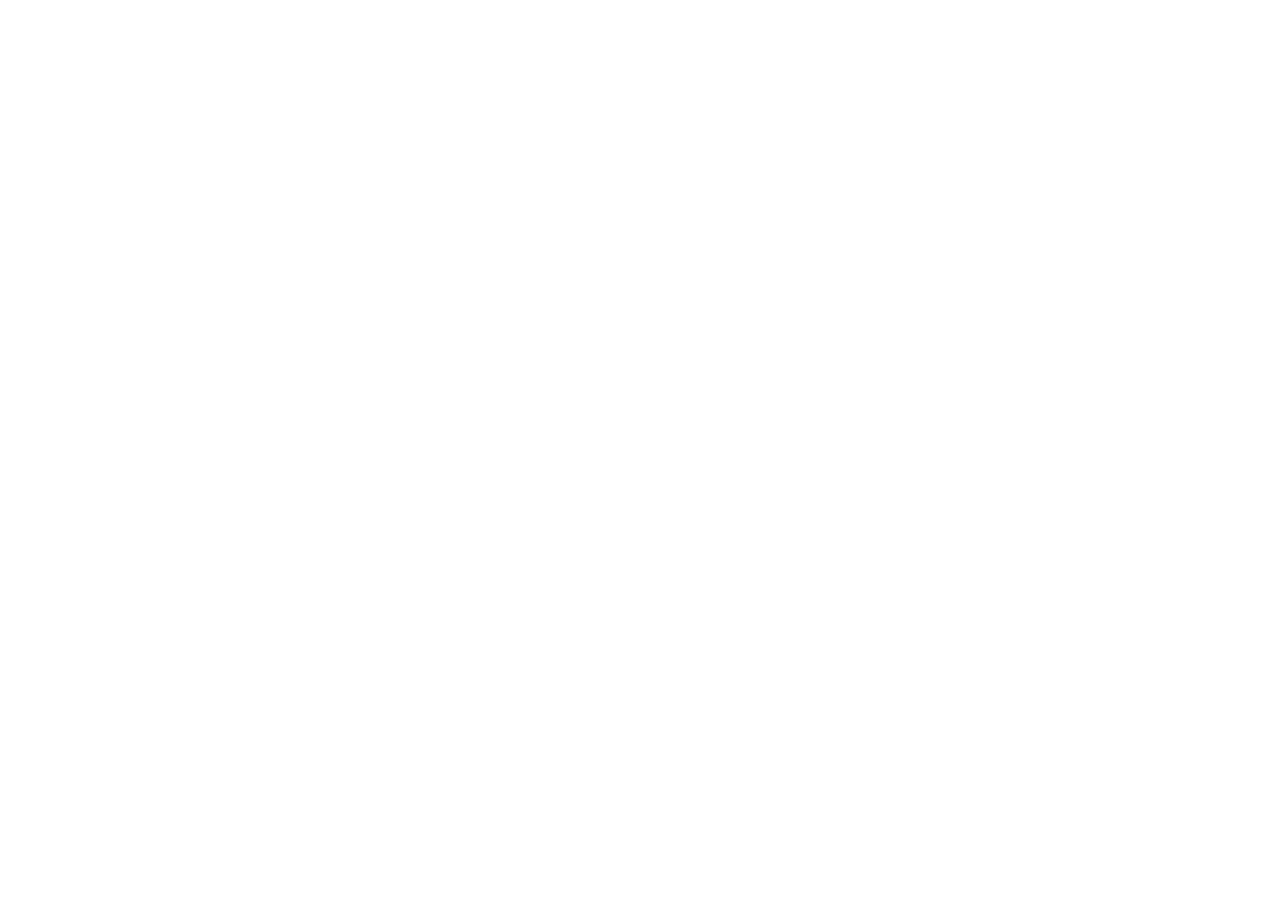
==== commit e02b9207: "Removing debuging image from template" ====
--- a/Shared/HTML-Template/index.all-in-one.html
+++ b/Shared/HTML-Template/index.all-in-one.html
@@ -384,9 +384,6 @@
 }
     </script>
 </head>
-<body>
-    <img src="_screenshots/embedded_editor.png" />
-<div  id="main">
-</div>
+<body id="main">
 </body>
 </html>
